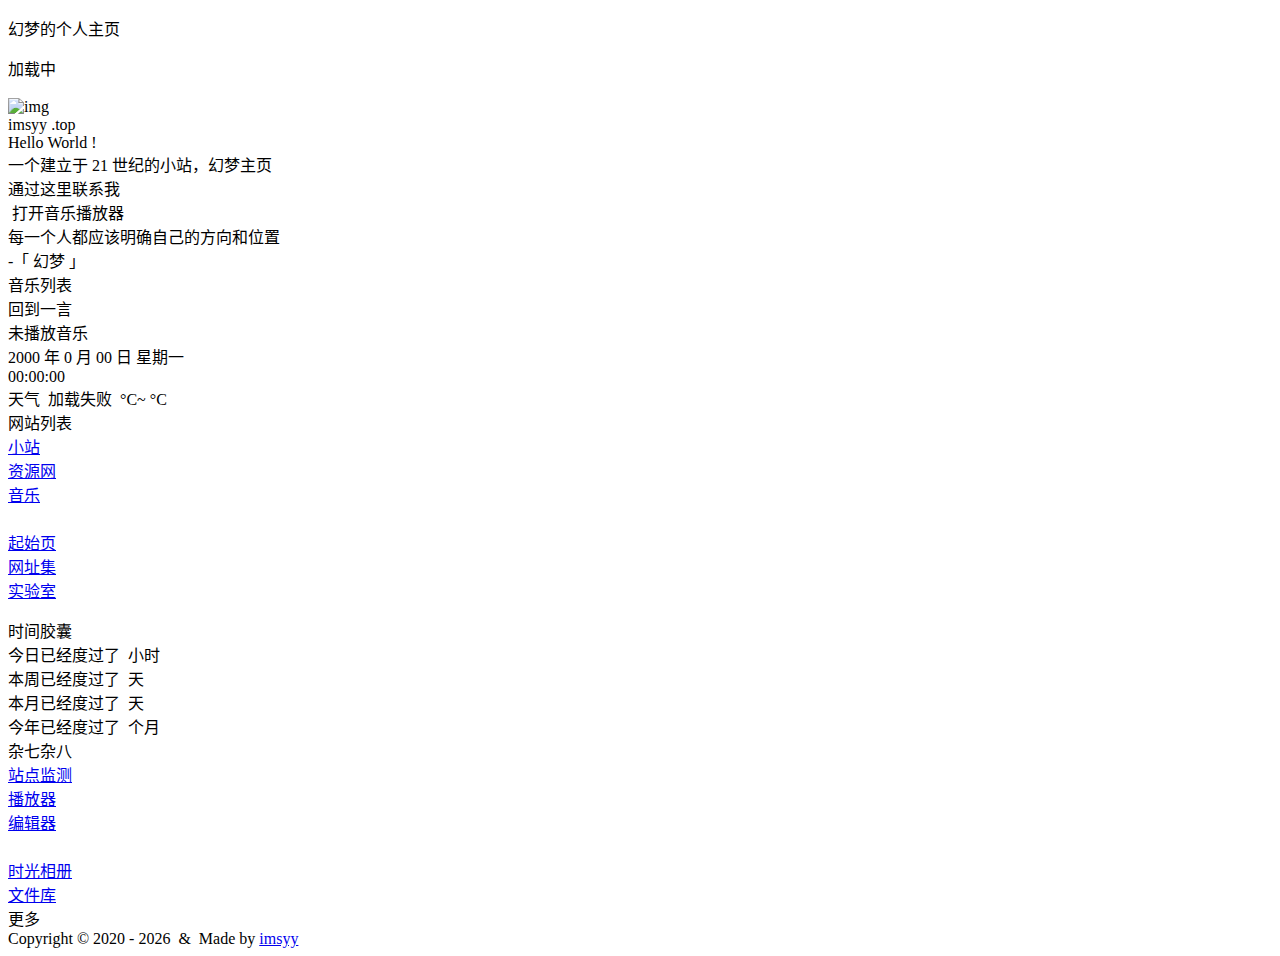
==== index.html @ 4c85755c "Add files via upload" ====
<!DOCTYPE html>
<html lang="zh-CN">

<head>
    <!-- 基础信息 -->
    <meta charset="utf-8">
    <meta http-equiv="Access-Control-Allow-Origin" content="*">
    <meta name="renderer" content="webkit" />
    <meta http-equiv="X-UA-Compatible" content="IE=edge,chrome=1" />
    <meta name="force-rendering" content="webkit" />
    <meta name="viewport" content="width=device-width, initial-scale=1">
    <meta name="description" content="幻梦的个人主页">
    <meta name="keywords" content="幻梦,个人主页">
    <meta name="author" content="幻梦">
    <title>个人主页</title>
    <!-- jQuery -->
    <script src="https://lf9-cdn-tos.bytecdntp.com/cdn/expire-1-M/jquery/3.5.1/jquery.min.js"></script>
    <!-- 引入样式 -->
    <link rel="stylesheet" type="text/css"
        href="https://lf9-cdn-tos.bytecdntp.com/cdn/expire-1-M/bootstrap/5.1.0/css/bootstrap.min.css">
    <link rel="stylesheet" type="text/css" href="./css/style.css">
    <link rel="stylesheet" type="text/css" href="./css/mobile.css">
    <link rel="stylesheet" type="text/css" href="./css/font.css">
    <link rel="stylesheet" type="text/css" href="./css/loading.css">
    <link rel="stylesheet" type="text/css" href="./css/animation.css">
    <link rel="stylesheet" type="text/css" href="./css/cursor.css">
    <link rel="icon" href="./favicon.ico">
    <link rel="apple-touch-icon" href="./img/icon/apple-touch-icon.png">
    <!-- Izitoast -->
    <link rel="stylesheet" href="https://lf3-cdn-tos.bytecdntp.com/cdn/expire-1-M/izitoast/1.4.0/css/iziToast.min.css">
    <script type="text/javascript"
        src="https://lf26-cdn-tos.bytecdntp.com/cdn/expire-1-M/izitoast/1.4.0/js/iziToast.min.js">
    </script>
    <!-- Aplayer -->
    <link rel="stylesheet" href="https://lf9-cdn-tos.bytecdntp.com/cdn/expire-1-M/aplayer/1.10.1/APlayer.min.css"
        crossorigin="anonymous" referrerpolicy="no-referrer" />
    <script src="https://lf3-cdn-tos.bytecdntp.com/cdn/expire-1-M/aplayer/1.10.1/APlayer.min.js" crossorigin="anonymous"
        referrerpolicy="no-referrer"></script>
    <!-- IE Out -->
    <script>
        if ( /*@cc_on!@*/ false || (!!window.MSInputMethodContext && !!document.documentMode)) window.location.href =
            "/upgrade-your-browser/index.html?referrer=" + encodeURIComponent(window.location.href);
    </script>
    <!-- 统计 -->

</head>

<body>
    <!--加载动画-->
    <div id="loading-box">
        <div class="loading-left-bg"></div>
        <div class="loading-right-bg"></div>
        <div class="spinner-box">
            <div class="loader">
                <div class="inner one"></div>
                <div class="inner two"></div>
                <div class="inner three"></div>
            </div>
            <div class="loading-word">
                <p class="loading-title">幻梦的个人主页</p>
                <span id="loading-text">加载中</span>
            </div>
        </div>
    </div>
    <section id="section" class="section">
        <!-- 背景图片 -->
        <div class="bg-all">
            <img id="bg" onerror="this.classList.add('error');"></img>
            <div class="cover"></div>
        </div>
        <!--主体内容-->
        <main id="main" class="main">
            <div class="container" id="container">
                <div class="row" id="row">
                    <div class="col left">
                        <!--基本信息-->
                        <div class="main-left">
                            <!--Logo-->
                            <div class="main-img">
                                <img src="./img/icon/logo.png" alt="img">
                                <div class="img-title">
                                    <span class="img-title">imsyy</span>
                                    <span class="img-text">.top</span>
                                </div>
                            </div>
                            <!--介绍信息-->
                            <div class="message cards" id="switchmore">
                                <div class="des" id="des"><i class="iconfont icon-yinhao-copy-copy"></i>
                                    <div class="des-title"><span id="change">Hello&nbsp;World&nbsp;!</span><br /><span
                                            id="change1">一个建立于 21 世纪的小站，幻梦主页</span></div>
                                    <i class="iconfont icon-yinhao-copy"></i>
                                </div>
                            </div>
                            <!--社交链接-->
                            <div class="social" id="social">
                                <a href="#" class="link" id="github" target="_blank">
                                    <i class="iconfont icon-github"></i>
                                </a>
                                <a href="https://www.menghuany.cn/" class="link"
                                    id="qq" target="_blank">
                                    <i class="iconfont icon-QQ"></i>
                                </a>
                                <a href="mailto:1234567@qq.com" class="link" id="email">
                                    <i class="iconfont icon-youxiang"></i>
                                </a>
                                <a href="https://www.menghuany.cn/" class="link" id="telegram" target="_blank">
                                    <i class="iconfont icon-telegram"></i>
                                </a>
                                <a href="https://www.menghuany.cn/" class="link" id="twitter" target="_blank">
                                    <i class="iconfont icon-twitter"></i>
                                </a>
                                <a id="link-text">通过这里联系我</a>
                            </div>
                        </div>
                    </div>
                    <!--第二屏 Logo-->
                    <div class="logo cards" style="display: none" id="changemore">
                        <a class="logo-text">112zyw.cn</a>
                    </div>
                    <div class="col right">
                        <div class="main-right">
                            <!--功能区-->
                            <div class="row rightone" id="rightone">
                                <div class="col hitokotos">
                                    <!--一言-->
                                    <div class="hitokoto cards" id="hitokoto">
                                        <!--切换音乐-->
                                        <div class="open-music fixed-top" id="open-music">
                                            <i class="iconfont icon-music"></i>
                                            <span>&nbsp;打开音乐播放器</span>
                                        </div>
                                        <!--切换音乐结束-->
                                        <div class="hitokoto-all">
                                            <div class="hitokoto-text"><span id="hitokoto_text">每一个人都应该明确自己的方向和位置</span>
                                            </div>
                                            <div class="hitokoto-from">-「&nbsp;<span id="from_text">幻梦</span>&nbsp;」
                                            </div>
                                        </div>
                                    </div>
                                    <!--音乐-->
                                    <div class="music cards" id="music">
                                        <div class="music-all">
                                            <div class="music-button">
                                                <div id="music-open">音乐列表</div>
                                                <div id="music-close">回到一言</div>
                                            </div>
                                            <div class="music-control">
                                                <i class="iconfont icon-next-one-copy" id="last"></i>
                                                <div id="play">
                                                    <i class="iconfont icon-play"></i>
                                                </div>
                                                <i class="iconfont icon-next-one" id="next"></i>
                                            </div>
                                            <div class="music-menu">
                                                <div class="music-text">
                                                    <span id="music-name">未播放音乐</span>
                                                </div>
                                                <div class="music-volume" style="display: none;">
                                                    <div id="volume-ico">
                                                        <i class="iconfont icon-volume-1"></i>
                                                    </div>
                                                    <input type="range" min="0" max="1" step="0.01" id="volume"
                                                        oninput="changevolume()">
                                                </div>
                                            </div>
                                        </div>
                                    </div>
                                </div>
                                <div class="col times">
                                    <!--时间-->
                                    <div class="time cards">
                                        <div class="timeshow" id="time">
                                            2000&nbsp;年&nbsp;0&nbsp;月&nbsp;00&nbsp;日&nbsp;<span
                                                class="weekday">星期一</span><br><span class="time-text">00:00:00</span>
                                        </div>
                                        <div class="weather">
                                            <span id="city_text">天气</span>&nbsp;
                                            <span id="wea_text">加载失败</span>&nbsp;
                                            <span id="tem_night"></span>°C~
                                            <span id="tem_day"></span>°C
                                            <!-- <span id="win_text"></span>
                                            <span id="win_speed"></span> -->
                                        </div>
                                    </div>
                                </div>
                            </div>
                            <!--分隔线-->
                            <div class="line">
                                <i class="iconfont icon-link"></i>
                                <span class="line-text">网站列表</span>
                            </div>
                            <!--网站链接-->
                            <div class="link">
                                <!--第一组-->
                                <div class="row">
                                    <div class="col">
                                        <a href="https://www.menghuany.cn/" target="_blank">
                                            <div class="link-card cards">
                                                <i class="iconfont icon-blog-solid"></i>
                                                <span class="link-name">小站</span>
                                            </div>
                                        </a>
                                    </div>
                                    <div class="col 2">
                                        <a href="https://www.menghuany.cn/" target="_blank">
                                            <div class="link-card cards">
                                                <i class="iconfont icon-cloud"></i>
                                                <span class="link-name">资源网</span>
                                            </div>
                                        </a>
                                    </div>
                                    <div class="col">
                                        <a href="https://www.menghuany.cn/" target="_blank">
                                            <div class="link-card cards">
                                                <i class="iconfont icon-music-list"></i>
                                                <span class="link-name">音乐</span>
                                            </div>
                                        </a>
                                    </div>
                                </div>
                                <!--第二组-->
                                <div class="row" style="margin-top: 1.5rem;">
                                    <div class="col">
                                        <a href="#" target="_blank">
                                            <div class="link-card cards">
                                                <i class="iconfont icon-a-daohangzhiyindingwei-05"></i>
                                                <span class="link-name">起始页</span>
                                            </div>
                                        </a>
                                    </div>
                                    <div class="col 2">
                                        <a href="#" target="_blank">
                                            <div class="link-card cards">
                                                <i class="iconfont icon-z_shangpinheji"></i>
                                                <span class="link-name">网址集</span>
                                            </div>
                                        </a>
                                    </div>
                                    <div class="col">
                                        <a href="#" target="_blank">
                                            <div class="link-card cards">
                                                <i class="iconfont icon-lab"></i>
                                                <span class="link-name">实验室</span>
                                            </div>
                                        </a>
                                    </div>
                                </div>
                            </div>
                        </div>
                    </div>
                </div>
                <!--展开菜单按钮-->
                <div class="menu" id="switchmenu">
                    <a class="munu-button cards" id="menu"><i class="iconfont icon-bars"></i></a>
                </div>
                <!--更多内容-->
                <div class="more" id="more">
                    <!--关闭按钮-->
                    <div class="close fixed-top" id="close">
                        <i class="iconfont icon-close"></i>
                    </div>
                    <div class="line" style="margin-top: 1rem;">
                        <i class="iconfont icon-right-copy"></i>
                        <span class="line-text">时间胶囊</span>
                        <i class="iconfont icon-right"></i>
                    </div>
                    <div class="date" id="date">
                        <div class="item" id="dayProgress">
                            <div class="date-text" style="margin-top: 0rem;">今日已经度过了&nbsp;<span></span>&nbsp;小时</div>
                            <div class="progress">
                                <div class="progress-bar"></div>
                            </div>
                        </div>
                        <div class="item" id="weekProgress">
                            <div class="date-text">本周已经度过了&nbsp;<span></span>&nbsp;天</div>
                            <div class="progress">
                                <div class="progress-bar"></div>
                            </div>
                        </div>
                        <div class="item" id="monthProgress">
                            <div class="date-text">本月已经度过了&nbsp;<span></span>&nbsp;天</div>
                            <div class="progress">
                                <div class="progress-bar"></div>
                            </div>
                        </div>
                        <div class="item" id="yearProgress">
                            <div class="date-text">今年已经度过了&nbsp;<span></span>&nbsp;个月</div>
                            <div class="progress">
                                <div class="progress-bar"></div>
                            </div>
                        </div>
                    </div>
                    <div class="line">
                        <i class="iconfont icon-right-copy"></i>
                        <span class="line-text">杂七杂八</span>
                        <i class="iconfont icon-right"></i>
                    </div>
                    <!--网站链接-->
                    <div class="row">
                        <div class="col">
                            <a href="https://www.menghuany.cn//" target="_blank">
                                <div class="link-card cards">
                                    <span class="link-name">站点监测</span>
                                </div>
                            </a>
                        </div>
                        <div class="col 2">
                            <a href="https://www.menghuany.cn//" target="_blank">
                                <div class="link-card cards">
                                    <span class="link-name">播放器</span>
                                </div>
                            </a>
                        </div>
                        <div class="col">
                            <a href="https://www.menghuany.cn//" target="_blank">
                                <div class="link-card cards">
                                    <span class="link-name">编辑器</span>
                                </div>
                            </a>
                        </div>
                    </div>
                    <div class="row" style="margin-top: 1.5rem;">
                        <div class="col">
                            <a href="https://www.menghuany.cn//" target="_blank">
                                <div class="link-card cards">
                                    <span class="link-name">时光相册</span>
                                </div>
                            </a>
                        </div>
                        <div class="col 2">
                            <a href="https://www.menghuany.cn//" target="_blank">
                                <div class="link-card cards">
                                    <span class="link-name">文件库</span>
                                </div>
                            </a>
                        </div>
                        <div class="col">
                            <a id="openmore">
                                <div class="link-card cards">
                                    <span class="link-name">更多</span>
                                </div>
                            </a>
                        </div>
                    </div>
                </div>
                <!--更多页面-->
                <div class="box" id="box" style="display: none">
                    <div class="box-wrapper">
                        <!--关闭按钮-->
                        <div class="closebox fixed-top" id="closemore">
                            <i class="iconfont icon-close"></i>
                        </div>
                        <!--左侧内容-->
                        <div class="box-left">
                            <div class="img-title">
                                <span class="img-title">imsyy</span>
                                <span class="img-text">.top</span><br />
                                <span class="img-text">&nbsp;&nbsp;v&nbsp;2.2</span>
                                <a href="https://www.menghuany.cn//" target="_blank"><i
                                        class="iconfont icon-github1"></i></a>
                            </div>
                            <!--更多内容-->
                            <div class="accordion" id="accordion">
                                <div class="accordion-item">
                                    <h2 class="accordion-header" id="headingOne">
                                        <button class="accordion-button" type="button" data-bs-toggle="collapse"
                                            data-bs-target="#collapseOne" aria-expanded="true"
                                            aria-controls="collapseOne">
                                            壁纸设置
                                        </button>
                                    </h2>
                                    <div id="collapseOne" class="accordion-collapse collapse show"
                                        aria-labelledby="headingOne" data-bs-parent="#accordion">
                                        <div class="accordion-body">
                                            <div class="set">
                                                <div class="wallpaper" id="wallpaper">
                                                    <div class="form-radio">
                                                        <input type="radio" class="set-wallpaper" style="display: none;"
                                                            id="radio1" value="1" name="wallpaper-type">
                                                        <label for="radio1">默认壁纸</label>
                                                    </div>
                                                    <div class="form-radio">
                                                        <input type="radio" class="set-wallpaper" style="display: none;"
                                                            id="radio2" value="2" name="wallpaper-type">
                                                        <label for="radio2">每日一图</label>
                                                    </div>
                                                    <div class="form-radio">
                                                        <input type="radio" class="set-wallpaper" style="display: none;"
                                                            id="radio3" value="3" name="wallpaper-type">
                                                        <label for="radio3">随机风景</label>
                                                    </div>
                                                    <div class="form-radio">
                                                        <input type="radio" class="set-wallpaper" style="display: none;"
                                                            id="radio4" value="4" name="wallpaper-type">
                                                        <label for="radio4">随机动漫</label>
                                                    </div>
                                                </div>
                                            </div>
                                        </div>
                                    </div>
                                </div>
                                <!--更新日志-->
                                <div class="accordion-item">
                                    <h2 class="accordion-header" id="headingTwo">
                                        <button class="accordion-button collapsed" type="button"
                                            data-bs-toggle="collapse" data-bs-target="#collapseTwo"
                                            aria-expanded="false" aria-controls="collapseTwo">
                                            更新日志
                                        </button>
                                    </h2>
                                    <div id="collapseTwo" class="accordion-collapse collapse"
                                        aria-labelledby="headingTwo" data-bs-parent="#accordion">
                                        <div class="accordion-body">
                                            <div class="upnote">
                                                <span class="uptext"><i
                                                        class="iconfont icon-plus"></i>&nbsp;壁纸个性化设置</span>
                                                <span class="uptext"><i
                                                        class="iconfont icon-plus"></i>&nbsp;音乐播放器支持音量控制</span>
                                                <span class="uptext"><i class="iconfont icon-wrench-fill"></i>&nbsp;修复
                                                    CDN 加载缓慢</span>
                                                <span class="uptext"><i
                                                        class="iconfont icon-wrench-fill"></i>&nbsp;时光胶囊显示错误</span>
                                                <span class="uptext"><i
                                                        class="iconfont icon-wrench-fill"></i>&nbsp;移动端动画及细节</span>
                                                <span class="uptext"><i
                                                        class="iconfont icon-wrench-fill"></i>&nbsp;优化部分动画及细节</span>
                                                <span class="uptext"><i class="iconfont icon-undo"></i>&nbsp;<a
                                                        href="./old/" style="color:#efefef">点击此处返回旧版站点</a></span>
                                            </div>
                                        </div>
                                    </div>
                                </div>
                            </div>
                        </div>
                        <!--Aplayer-->
                        <div class="box-right">
                            <div id="aplayer"></div>
                        </div>
                    </div>
                </div>
            </div>
        </main>
        <!-- 版权信息 -->
        <footer id="footer" class="fixed-bottom footer">
            <div class="power">Copyright&nbsp;&copy;&nbsp;2020
                <script>
                    document.write(' - ' + (new Date()).getFullYear())
                </script>&nbsp;<a href="https://www.menghuany.cn/"></a>&nbsp;&amp;&nbsp;
                <!-- 以下信息请不要修改哦 -->
<!-- 以下信息请勿修改，温馨提示：请尊重作者原创，保留必要版权() -->
                Made&nbsp;by&nbsp;<a href="https://www.menghuany.cn/" target="_blank">imsyy</a>
            </div>
            <!-- 歌词显示 -->
            <div id="lrc"></div>
        </footer>
    </section>
    <!-- noscript -->
    <noscript>
        <div class="noscript fixed-top">请开启 JavaScript</div>
    </noscript>
    <!-- JS -->
    <script type="text/javascript" src="./js/main.js"></script>
    <script type="text/javascript" src="./js/time.js"></script>
    <script type="text/javascript" src="./js/js.cookie.js"></script>
    <script type="text/javascript" src="./js/set.js"></script>
    <script type="text/javascript" src="./js/cursor.js"></script>
    <script type="text/javascript"
        src="https://lf9-cdn-tos.bytecdntp.com/cdn/expire-1-M/bootstrap/5.1.0/js/bootstrap.min.js">
    </script>
</body>

</html>
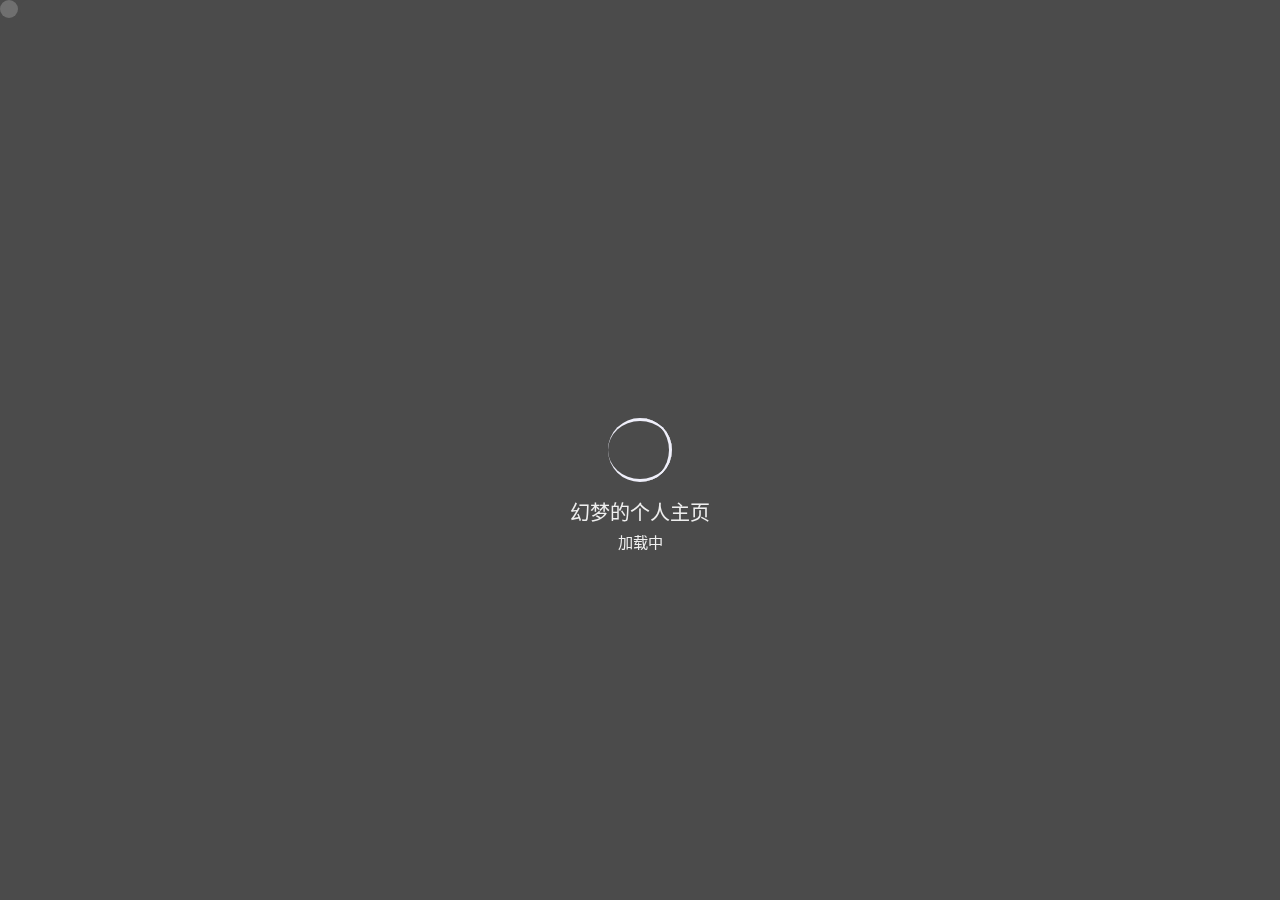
==== commit fd52840a: "Update index.html" ====
--- a/index.html
+++ b/index.html
@@ -93,7 +93,7 @@
                             </div>
                             <!--社交链接-->
                             <div class="social" id="social">
-                                <a href="#" class="link" id="github" target="_blank">
+                                <a href="https://github.com/pack-name" class="link" id="github" target="_blank">
                                     <i class="iconfont icon-github"></i>
                                 </a>
                                 <a href="https://www.menghuany.cn/" class="link"
@@ -115,7 +115,7 @@
                     </div>
                     <!--第二屏 Logo-->
                     <div class="logo cards" style="display: none" id="changemore">
-                        <a class="logo-text">112zyw.cn</a>
+                        <a class="logo-text">#</a>
                     </div>
                     <div class="col right">
                         <div class="main-right">
@@ -469,4 +469,4 @@
     </script>
 </body>
 
-</html>+</html>
--- a/css/style.css
+++ b/css/style.css
@@ -0,0 +1,950 @@
+@charset "utf-8";
+
+/*全局样式*/
+html,
+body {
+    width: 100%;
+    height: 100%;
+    margin: 0;
+    padding: 0;
+    background-color: #333;
+}
+
+*,
+a,
+p {
+    text-decoration: none;
+    transition: 0.3s;
+    color: #efefef;
+    user-select: none;
+    font-family: 'MiSans', sans-serif;
+}
+
+a:hover {
+    color: white;
+}
+
+.cards {
+    transition: 0.5s;
+}
+
+.cards:hover {
+    transform: scale(1.01);
+    transition: 0.5s;
+}
+
+.cards:active {
+    transform: scale(0.95);
+    transition: 0.5s;
+}
+
+.noscript {
+    z-index: 999999;
+    font-size: 0.95rem;
+    text-align: center;
+    margin: 14px 0px;
+}
+
+/*背景*/
+.bg-all {
+    z-index: 0;
+    position: absolute;
+    top: calc(0px + 0px);
+    left: 0;
+    width: 100%;
+    height: calc(100% - 0px);
+    transition: .25s;
+}
+
+#bg {
+    transform: scale(1.10);
+    filter: blur(10px);
+    position: fixed;
+    left: 0;
+    top: 0;
+    width: 100%;
+    height: 100%;
+    object-fit: cover;
+    transition: opacity 1s, transform .25s, filter .25s;
+    backface-visibility: hidden;
+}
+
+img.error {
+    display: none;
+}
+
+.cover {
+    opacity: 0;
+    position: fixed;
+    left: 0;
+    top: 0;
+    width: 100%;
+    height: 100%;
+    background-image: radial-gradient(rgba(0, 0, 0, 0) 0, rgba(0, 0, 0, .5) 100%), radial-gradient(rgba(0, 0, 0, 0) 33%, rgba(0, 0, 0, .3) 166%);
+    transition: .25s;
+}
+
+/*页面样式*/
+section {
+    display: block;
+    position: fixed;
+    width: 100%;
+    height: 100%;
+    min-height: 600px;
+    transform: scale(1.10);
+    transition: ease 1.25s;
+    opacity: 0;
+    filter: blur(10px);
+}
+
+main {
+    width: 100%;
+    height: 100%;
+    background: rgb(0 0 0 / 20%);
+    display: flex;
+    /*align-items: center;*/
+}
+
+.container {
+    width: 100%;
+    display: flex;
+    justify-content: space-around;
+}
+
+.row {
+    align-items: center;
+    justify-content: center;
+    width: 100%;
+    --bs-gutter-x: 0 !important;
+}
+
+.col.\32 {
+    margin: 0 1.5rem;
+}
+
+.main-left {
+    /*transform: translateY(240px);*/
+    transform: translateY(40px);
+}
+
+.row.rightone {
+    display: flex;
+    align-items: center;
+}
+
+/*头像*/
+.main-img {
+    display: flex;
+    align-items: center;
+}
+
+.main-img img {
+    border-radius: 50%;
+    width: 120px;
+}
+
+.main-img img:hover {
+    transform: rotate(360deg);
+}
+
+.img-title {
+    width: 100%;
+    margin-left: 12px;
+    transform: translateY(-8%);
+}
+
+span.img-title {
+    font-size: 5rem;
+    font-family: 'Pacifico-Regular' !important;
+}
+
+span.img-text {
+    font-size: 2rem;
+    font-family: 'Pacifico-Regular' !important;
+}
+
+/*简介*/
+.message {
+    background: rgb(0 0 0 / 25%);
+    backdrop-filter: blur(10px);
+    /*margin: 0.5rem;*/
+    padding: 1rem;
+    border-radius: 6px;
+    margin-top: 3.5rem;
+    max-width: 460px;
+    cursor: pointer;
+}
+
+.des {
+    display: flex;
+    justify-content: space-between;
+}
+
+.des-title {
+    margin: 1rem 1rem;
+    line-height: 2rem;
+    /*font-size: 1.10rem;*/
+}
+
+span#change {
+    font-family: 'Pacifico-Regular' !important;
+}
+
+i.iconfont.icon-yinhao-copy {
+    align-self: flex-end;
+}
+
+/*社交链接*/
+.social {
+    margin-top: 1rem;
+    display: flex;
+    align-items: center;
+    max-width: 460px;
+}
+
+.link i {
+    font-size: 1.75rem;
+    margin: 0px 10px;
+}
+
+/*
+.social .link i:hover {
+    font-size: 2.5rem;
+}
+*/
+#link-text {
+    display: none;
+    flex: 1;
+    text-align: right;
+    margin-right: 1rem;
+}
+
+/*一言*/
+.col.hitokotos {
+    margin-right: 0.75rem;
+}
+
+.hitokoto {
+    width: 100%;
+    background: rgb(0 0 0 / 25%);
+    backdrop-filter: blur(10px);
+    padding: 20px;
+    border-radius: 6px;
+    height: 165px;
+    display: flex;
+    justify-content: center;
+    flex-direction: column;
+}
+
+.hitokoto-all {
+    margin-top: 10px;
+    display: flex;
+    flex-direction: column;
+}
+
+.hitokoto-text {
+    font-size: 1.10rem;
+}
+
+#hitokoto_text {
+    word-break: break-all;
+    text-overflow: ellipsis;
+    overflow: hidden;
+    display: -webkit-box;
+    -webkit-line-clamp: 2;
+    -webkit-box-orient: vertical;
+}
+
+.hitokoto-from {
+    margin-top: 10px;
+    font-weight: bold;
+    align-self: flex-end;
+    font-size: 1.10rem;
+}
+
+.open-music {
+    display: none;
+    justify-content: center;
+    background: rgb(0 0 0 / 15%);
+    padding: 4px 0px;
+    font-size: 0.95rem;
+    animation: fade;
+    -webkit-animation: fade 0.5s;
+    -moz-animation: fade 0.5s;
+    -o-animation: fade 0.5s;
+    -ms-animation: fade 0.5s;
+}
+
+.open-music:hover {
+    background: rgb(0 0 0 / 30%);
+}
+
+/*音乐播放器卡片*/
+#music {
+    display: none;
+}
+
+.music {
+    width: 100%;
+    background: rgb(0 0 0 / 25%);
+    backdrop-filter: blur(10px);
+    padding: 20px;
+    border-radius: 6px;
+    height: 165px;
+    display: flex;
+    justify-content: center;
+    flex-direction: column;
+    animation: fade;
+    -webkit-animation: fade 0.3s;
+    -moz-animation: fade 0.3s;
+    -o-animation: fade 0.3s;
+    -ms-animation: fade 0.3s;
+}
+
+.music-all {
+    display: flex;
+    flex-direction: column;
+    align-items: center;
+    justify-content: space-around;
+    height: 100%;
+}
+
+.music-button {
+    display: flex;
+    align-items: center;
+    margin-bottom: 6px;
+}
+
+.music-control {
+    display: flex;
+    flex-direction: row;
+    align-items: center;
+    justify-content: space-evenly;
+    width: 100%;
+}
+
+.music-menu {
+    height: 26px;
+    display: flex;
+    align-items: center;
+}
+
+i.iconfont.icon-play,
+i.iconfont.icon-pause {
+    font-size: 2.25rem;
+    padding: 6px;
+    border-radius: 6px;
+}
+
+i.iconfont.icon-play:hover,
+i.iconfont.icon-pause:hover {
+    background: rgb(255 255 255 / 20%);
+    padding: 6px;
+    border-radius: 6px;
+}
+
+i#last,
+i#next {
+    font-size: 2.0rem;
+}
+
+.music-text {
+    margin-top: 6px;
+    font-size: 1.10rem;
+    text-overflow: ellipsis;
+    max-width: 220px;
+    overflow-x: hidden;
+    white-space: nowrap;
+    animation: fade;
+    -webkit-animation: fade 0.5s;
+    -moz-animation: fade 0.5s;
+    -o-animation: fade 0.5s;
+    -ms-animation: fade 0.5s;
+}
+
+#music-open,
+#music-close {
+    background: rgb(255 255 255 / 15%);
+    padding: 2px 8px;
+    border-radius: 6px;
+    margin: 0px 6px;
+    text-overflow: ellipsis;
+    overflow-x: hidden;
+    white-space: nowrap;
+}
+
+#music-open:hover,
+#music-close:hover {
+    background: rgb(255 255 255 / 30%);
+}
+
+.music-volume {
+    margin-top: 6px;
+    display: flex;
+    align-items: center;
+    flex-direction: row;
+    animation: fade;
+    -webkit-animation: fade 0.5s;
+    -moz-animation: fade 0.5s;
+    -o-animation: fade 0.5s;
+    -ms-animation: fade 0.5s;
+}
+
+#volume-ico {
+    padding-top: 1px;
+    margin-right: 6px;
+}
+
+.music-volume i {
+    font-size: 1.75rem;
+}
+
+input[type=range] {
+    -webkit-appearance: none;
+    width: 100%;
+    border-radius: 10px;
+    height: 8px;
+    background: rgb(255 255 255 / 15%);
+}
+
+input[type=range]::-webkit-slider-thumb,
+input[type=range]::-moz-range-thumb {
+    -webkit-appearance: none;
+}
+
+input[type=range]::-webkit-slider-runnable-track,
+input[type=range]::-moz-range-track {
+    height: 15px;
+    border-radius: 10px;
+}
+
+input[type=range]:focus {
+    outline: none;
+}
+
+input[type=range]::-webkit-slider-thumb {
+    -webkit-appearance: none;
+    height: 15px;
+    width: 15px;
+    background: #ffffff;
+    border-radius: 50%;
+}
+
+/*时间卡片*/
+.col.times {
+    margin-left: 0.75rem;
+}
+
+.time {
+    width: 100%;
+    background: rgb(0 0 0 / 25%);
+    backdrop-filter: blur(10px);
+    padding: 20px;
+    border-radius: 6px;
+    text-align: center;
+    display: flex;
+    flex-direction: column;
+    height: 165px;
+    font-size: 1.10rem;
+}
+
+span.time-text {
+    font-size: 3.25rem;
+    letter-spacing: 2px;
+    font-family: 'UnidreamLED' !important;
+}
+
+/*分割线*/
+.line {
+    margin: 1rem 0.25rem;
+    margin-top: 2rem;
+    font-size: 1.10rem;
+    display: flex;
+    align-items: center;
+}
+
+span.line-text {
+    font-size: 1.2rem;
+    margin: 0px 6px;
+}
+
+i.iconfont.icon-link {
+    font-size: 1.2rem;
+}
+
+/*链接卡片*/
+.link-card {
+    height: 100px;
+    width: 100%;
+    border-radius: 6px;
+    background: rgb(0 0 0 / 25%);
+    backdrop-filter: blur(10px);
+    display: flex;
+    align-items: center;
+    flex-direction: row;
+    justify-content: center;
+}
+
+.link-card i {
+    margin-left: 0px;
+    font-size: 2.2rem;
+}
+
+.link-card:hover {
+    background: rgb(0 0 0 / 40%);
+    transition: 0.5s;
+}
+
+span.link-name {
+    font-size: 1.1rem;
+}
+
+.link-card:hover span.link-name {
+    font-size: 1.15rem;
+}
+
+i.iconfont.icon-a-daohangzhiyindingwei-05,
+i.iconfont.icon-z_shangpinheji {
+    font-size: 2rem;
+}
+
+/*更多页面*/
+.more {
+    display: none !important;
+    width: 46%;
+    z-index: 999;
+    position: fixed;
+    height: 82%;
+    right: 4%;
+    background: rgb(0 0 0 / 25%);
+    backdrop-filter: blur(10px);
+    top: 7%;
+    border-radius: 6px;
+    padding: 30px;
+}
+
+.mores .more {
+    display: flex !important;
+    justify-content: space-evenly;
+    flex-direction: column;
+    align-items: center;
+    animation: fade;
+    -webkit-animation: fade 0.3s;
+    -moz-animation: fade 0.3s;
+    -o-animation: fade 0.3s;
+    -ms-animation: fade 0.3s;
+}
+
+.mores .col.right {
+    display: none;
+}
+
+/*关闭按钮*/
+
+.close {
+    display: none;
+    left: auto;
+    top: 4px;
+    right: 8px;
+    font-size: 1.45rem;
+}
+
+.close:hover {
+    transform: scale(1.2);
+}
+
+/*时间胶囊*/
+.progress {
+    width: 100%;
+    height: 20px;
+    align-items: center;
+    background: rgb(0 0 0 / 0%) !important;
+    backdrop-filter: blur(5px);
+}
+
+.progress-bar {
+    font-family: 'UnidreamLED' !important;
+    background-color: #efefef !important;
+    color: rgb(86 77 89) !important;
+    font-size: 0.95rem;
+    height: 20px;
+}
+
+.date {
+    width: 100%;
+}
+
+.date-text {
+    margin: 1rem 0rem 0.5rem 0rem;
+}
+
+/*其他链接*/
+
+.mores .link-card {
+    height: 48px !important;
+}
+
+/*更多页面*/
+.box-left {
+    flex: 0 44%;
+    min-width: 400px;
+}
+
+.box {
+    position: fixed;
+    left: 0;
+    right: 0;
+    top: 0;
+    bottom: 0;
+    z-index: 1996;
+    background-color: rgba(0, 0, 0, .5);
+    backdrop-filter: blur(20px);
+    animation: fade 0.3s;
+}
+
+.box-wrapper {
+    position: absolute;
+    top: 50%;
+    left: 50%;
+    -webkit-transform: translate(-50%, -50%);
+    transform: translate(-50%, -50%);
+    z-index: 1997;
+    width: 80%;
+    height: 80%;
+    background: rgb(255 255 255 / 40%);
+    border-radius: 6px;
+    -webkit-animation: fade .3s;
+    animation: fade .3s;
+    padding: 40px;
+    display: flex;
+    flex-direction: row;
+    justify-content: space-between;
+}
+
+#accordion {
+    min-width: 360px;
+    margin-right: 40px;
+    margin-top: 20px;
+    margin-left: 14px;
+    border-radius: 8px;
+    box-shadow: 0 2px 2px 0 rgb(0 0 0 / 7%), 0 1px 5px 0 rgb(0 0 0 / 10%);
+}
+
+.accordion-item {
+    background-color: transparent !important;
+    border: none !important;
+}
+
+.accordion-item:first-of-type .accordion-button {
+    border-radius: 8px;
+}
+
+.accordion-button {
+    color: white !important;
+    background-color: transparent;
+    transition: 0.3s;
+
+}
+
+.accordion-button:focus {
+    border-color: #ffffff26 !important;
+    outline: none !important;
+    box-shadow: none !important;
+    border-radius: 8px;
+    transition: 0.3s;
+}
+
+.accordion-button:not(.collapsed) {
+    background-color: #ffffff26;
+    border-bottom-left-radius: 0px !important;
+    border-bottom-right-radius: 0px !important;
+    font-weight: bold;
+    transition: 0.3s;
+}
+
+.accordion-button::after {
+    border-radius: 8px;
+    background-image: none !important;
+}
+
+.accordion-body {
+    padding: 1rem 0rem !important;
+    background-color: #ffffff10;
+}
+
+.closebox {
+    left: auto;
+    top: 10px;
+    right: 16px;
+}
+
+.closebox:hover {
+    transform: scale(1.2);
+}
+
+i.iconfont.icon-close,
+i.iconfont.icon-github1 {
+    font-size: 1.45rem;
+}
+
+/*个性设置*/
+.set {
+    display: flex;
+    flex-direction: column;
+    padding: 0rem 1.5rem;
+}
+
+.btn-group,
+.btn-group-vertical {
+    margin-top: 10px;
+}
+
+.btn-outline-primary {
+    color: #eeeeee !important;
+    border-color: #ffffff26 !important;
+}
+
+.btn-outline-primary:hover {
+    background-color: #ffffff26 !important;
+    border-color: #eeeeee !important;
+}
+
+.btn-check:focus+.btn, .btn:focus {
+    box-shadow: none !important;
+}
+
+.btn-check:active+.btn-outline-primary,
+.btn-check:checked+.btn-outline-primary,
+.btn-outline-primary.active,
+.btn-outline-primary.dropdown-toggle.show,
+.btn-outline-primary:active {
+    background-color: #ffffff26 !important;
+    border-color: #eeeeee !important;
+}
+
+#wallpaper {
+    display: flex;
+    align-items: center;
+    justify-content: flex-start;
+    flex-wrap: wrap;
+}
+
+.form-radio {
+    flex: 1 1 0%;
+    width: 31.3%;
+    min-width: 31.3%;
+    max-width: 31.3%;
+    text-align: center;
+    margin: 1%;
+}
+
+input[type="radio"]+label {
+    padding: 6px 10px;
+    background: #ffffff26;
+    border-radius: 8px;
+    transition: 0.3s;
+    border: 2px solid transparent;
+    width: 100%;
+}
+
+input[type="radio"]:checked+label {
+    background: #ffffff06;
+    border: 2px solid #eeeeee;
+}
+
+/*更新日志*/
+.upnote {
+    display: flex;
+    flex-direction: column;
+    padding: 0rem 1.5rem;
+    height: 156px;
+    overflow-y: auto;
+}
+
+.uptext {
+    line-height: 32px;
+}
+
+/*Aplayer*/
+.box-right {
+    flex: 0 54%;
+    display: flex;
+    flex-direction: row;
+    justify-content: center;
+    align-items: center;
+}
+
+.aplayer {
+    background: transparent !important;
+    width: 100%;
+    border-radius: 6px !important;
+    margin-right: 18px;
+}
+
+.aplayer.aplayer-withlrc .aplayer-pic {
+    display: none;
+}
+
+.aplayer.aplayer-withlrc .aplayer-info {
+    margin-left: 0px !important;
+}
+
+.aplayer.aplayer-withlrc .aplayer-info {
+    background-color: #ffffff26;
+    border-radius: 6px;
+}
+
+/*歌曲名称*/
+.aplayer .aplayer-info .aplayer-music .aplayer-title {
+    font-size: 16px !important;
+}
+
+/*音乐列表*/
+.aplayer.aplayer-withlist .aplayer-list {
+    margin-top: 6px;
+}
+
+.aplayer .aplayer-list ol li.aplayer-list-light {
+    background: #ffffff26 !important;
+    border-radius: 6px !important;
+}
+
+.aplayer .aplayer-list ol li:hover {
+    background: #ffffff26 !important;
+    border-radius: 6px !important;
+}
+
+.aplayer .aplayer-list ol li {
+    border-top: 1px solid transparent !important;
+}
+
+.aplayer.aplayer-withlist .aplayer-info {
+    border-bottom: 1px solid transparent !important;
+}
+
+.aplayer-list-cur {
+    background-color: #eeeeee !important;
+}
+
+/*控制面板 - Bug*/
+.aplayer .aplayer-info .aplayer-controller {
+    display: none !important;
+}
+
+/*歌词间距*/
+.aplayer .aplayer-lrc {
+    margin: 4px 0 0px !important;
+    height: 34px !important;
+}
+
+.aplayer .aplayer-lrc {
+    text-align: left !important;
+    margin-left: 5px !important;
+}
+
+/*歌词大小*/
+.aplayer .aplayer-lrc p.aplayer-lrc-current {
+    font-size: 14.5px !important;
+}
+
+/*全局字体颜色*/
+.aplayer .aplayer-info .aplayer-music .aplayer-title,
+.aplayer .aplayer-info .aplayer-music .aplayer-author,
+.aplayer .aplayer-lrc p,
+span.aplayer-list-title,
+span.aplayer-list-author,
+span.aplayer-list-index {
+    color: white !important;
+}
+
+/*全局背景*/
+.aplayer .aplayer-lrc:after,
+.aplayer .aplayer-lrc:before {
+    background: transparent !important;
+}
+
+/*Aplayer结束*/
+
+/*移动端页面切换按钮*/
+i.iconfont.icon-bars,
+i.iconfont.icon-times {
+    font-size: 1.25rem;
+}
+
+/*页脚样式*/
+footer {
+    text-align: center;
+    height: 46px;
+    backdrop-filter: blur(10px);
+    background: rgb(0 0 0 / 25%);
+}
+
+.power {
+    line-height: 46px;
+    color: #eeeeee;
+    animation: fade;
+    -webkit-animation: fade 0.75s;
+    -moz-animation: fade 0.75s;
+    -o-animation: fade 0.75s;
+    -ms-animation: fade 0.75s;
+}
+
+/*播放音乐时底栏歌词*/
+#lrc {
+    display: none;
+    line-height: 46px;
+    color: #eeeeee;
+    animation: fade;
+    -webkit-animation: fade 0.75s;
+    -moz-animation: fade 0.75s;
+    -o-animation: fade 0.75s;
+    -ms-animation: fade 0.75s;
+}
+
+/*弹窗样式*/
+.iziToast {
+    backdrop-filter: blur(10px) !important;
+}
+
+.iziToast>.iziToast-body .iziToast-title {
+    font-size: 16px !important;
+}
+
+.iziToast-body .iziToast-message {
+    line-height: 18px !important;
+}
+
+.iziToast>.iziToast-body .iziToast-message {
+    margin: 6px 0px 4px 0px !important;
+}
+
+.iziToast:after {
+    box-shadow: none !important;
+}
+
+.iziToast>.iziToast-body .iziToast-texts {
+    margin: 6px 6px !important;
+    display: flex !important;
+    align-items: center;
+}
+
+.iziToast-message {
+    word-break: break-all !important;
+}
+
+.iziToast>.iziToast-close {
+    background: url(https://cdn.jsdelivr.net/gh/imsyy/file/pic/close.png) no-repeat 50% 50% !important;
+    background-size: 8px !important;
+}
+
+/*滚动条样式*/
+::-webkit-scrollbar {
+    width: 6px;
+    height: 6px;
+    background-color: transparent;
+}
+
+::-webkit-scrollbar-thumb {
+    border-radius: 10px;
+    background-color: #eeeeee;
+}--- a/css/mobile.css
+++ b/css/mobile.css
@@ -0,0 +1,371 @@
+@charset "utf-8";
+
+/*小于1400px时*/
+@media (max-width: 1400px) {}
+
+/*小于1200px时*/
+@media (max-width: 1200px) {
+
+    /*总布局*/
+    .container,
+    .container-lg,
+    .container-md,
+    .container-sm {
+        max-width: 1000px !important;
+    }
+
+    .weekday {
+        display: none;
+    }
+
+    /*音乐播放器*/
+    .music-text {
+        max-width: 170px !important;
+    }
+}
+
+/*小于992px时*/
+@media (max-width: 992px) {
+
+    /*总布局*/
+    .container,
+    .container-lg,
+    .container-md,
+    .container-sm {
+        max-width: 900px !important;
+    }
+
+    .col.left {
+        margin-right: 0.75rem;
+    }
+
+    .col.right {
+        margin-left: 0.75rem;
+    }
+
+    /*一言*/
+    .col.hitokotos {
+        display: none;
+    }
+
+    /*时间卡片*/
+    .col.times {
+        margin-left: 0rem;
+    }
+
+    /*日期显示*/
+    .weekday {
+        display: inline;
+    }
+
+    /*标题文字*/
+    .main-img img {
+        width: 110px;
+    }
+
+    span.img-title {
+        font-size: 4.75rem;
+    }
+
+    span.img-text {
+        font-size: 1.75rem;
+    }
+
+    /*链接卡片文字*/
+    span.link-name {
+        display: none !important;
+    }
+
+    .link-card i {
+        margin-left: 10px !important;
+        margin-right: 10px !important;
+    }
+}
+
+/*小于840px时*/
+@media (max-width: 840px) {
+
+
+    /*社交链接*/
+    .social {
+        max-width: 100%;
+        justify-content: center;
+    }
+
+    #link-text {
+        display: none !important;
+    }
+
+    .link i {
+        margin: 0px 20px;
+    }
+}
+
+/*小于789px时*/
+@media (max-width: 789px) {
+
+    /*标题文字*/
+    span.img-text {
+        display: none;
+    }
+}
+
+/*小于768px时*/
+@media (max-width: 768px) {
+
+    /*标题文字*/
+    .main-img img {
+        width: 100px;
+    }
+
+    span.img-title {
+        font-size: 4.5rem;
+    }
+}
+
+/*小于720px时*/
+@media (max-width: 720px) {
+
+    /*左侧栏高度*/
+    .main-left {
+        transform: translateY(20px);
+    }
+
+    /*左侧栏边距*/
+    .col.left {
+        margin-right: 0rem;
+    }
+
+    /*右侧栏隐藏*/
+    .col.right {
+        display: none;
+    }
+
+    /*右侧栏边距*/
+    .col.right {
+        margin-left: 0rem;
+    }
+
+    /*标题文字*/
+    span.img-text {
+        display: inline;
+    }
+
+    /*简介*/
+    .message {
+        max-width: 100%;
+        pointer-events: none;
+    }
+
+    /*
+    .des {
+        justify-content: space-between;
+    }
+    */
+
+    /*链接卡片*/
+    .link-card {
+        height: 80px !important;
+        align-items: center !important;
+        flex-direction: column !important;
+        justify-content: center !important;
+    }
+
+    .link-card i {
+        font-size: 1.75rem;
+    }
+
+    span.link-name {
+        display: block !important;
+        font-size: 0.85rem;
+    }
+
+    span.line-text,
+    i.iconfont.icon-link {
+        font-size: 1.05rem;
+    }
+
+    /*菜单栏按钮*/
+    .menu {
+        display: flex;
+        justify-content: center;
+        position: fixed;
+        top: 84%;
+    }
+
+    .munu-button {
+        padding: 5px 20px;
+        background: rgb(0 0 0 / 20%);
+        backdrop-filter: blur(10px);
+        border-radius: 6px;
+        font-size: 1.25rem;
+        transition: 0.5s;
+        width: 60px;
+        display: flex;
+        justify-content: center;
+        align-items: center;
+        height: 40px;
+    }
+
+    /*页脚文字*/
+    footer {
+        font-size: 0.85rem;
+    }
+
+    /*一言*/
+    .col.hitokotos {
+        margin-right: 0rem;
+    }
+
+    .hitokoto-text,
+    .hitokoto-from {
+        font-size: 1.05rem;
+    }
+
+    /*音乐播放器*/
+    .music-text {
+        max-width: 100% !important;
+    }
+
+    #music-name {
+        font-size: 1.05rem;
+    }
+
+    #music-open {
+        display: none;
+    }
+
+    /*隐藏鼠标样式*/
+    #cursor {
+        background: transparent !important;
+    }
+
+}
+
+/*小于390px时*/
+@media (max-width: 390px) {
+    .main-img img {
+        display: none;
+    }
+}
+
+/* 大于568px时 */
+@media (min-width: 568px) {
+    .iziToast {
+        border-radius: 30px !important;
+    }
+}
+
+
+/* 大于720px时 */
+@media (min-width: 720px) {
+    .menu {
+        display: none !important;
+    }
+}
+
+/* 大于992px时 */
+@media (min-width: 992px) {
+
+    /*时钟显示*/
+    span#win_text,
+    span#win_speed {
+        display: none;
+    }
+}
+
+/* 大于1400px时 */
+@media (min-width: 1400px) {
+
+    /*时钟显示*/
+    span#win_text,
+    span#win_speed {
+        display: inline !important;
+    }
+}
+
+
+/*
+菜单按钮
+*/
+.menus .col.left {
+    display: none;
+}
+
+.menus .col.right {
+    display: block !important;
+    transition: 0.5s;
+    padding: 0rem 0.75rem;
+}
+
+/*功能区调整*/
+.menus .col.hitokotos {
+    display: block;
+}
+
+.menus .col.times {
+    display: none;
+}
+
+/*边界布局*/
+.menus .row {
+    --bs-gutter-x: 0rem;
+}
+
+.menus .col.\32 {
+    margin: 0 0.75rem;
+}
+
+.menus .logo {
+    display: inline !important;
+    text-align: center;
+    position: fixed;
+    top: 8%;
+    font-size: 1.75rem;
+}
+
+/*第二屏logo*/
+.logo-text {
+    font-family: 'Pacifico-Regular' !important;
+}
+
+/*切换动画*/
+/*
+.hitokoto,
+.time,
+.link-card,
+.message {
+    animation: fade-in;
+    -webkit-animation: fade-in 0.5s;
+    -moz-animation: fade-in 0.5s;
+    -o-animation: fade-in 0.5s;
+    -ms-animation: fade-in 0.5s;
+}
+*/
+.logo,
+.line,
+.main-img,
+.social,
+.close,
+.hitokoto,
+.time,
+.link-card,
+.message,
+#link-text {
+    animation: fade 0.5;
+    -webkit-animation: fade 0.5s;
+    -moz-animation: fade 0.5s;
+    -o-animation: fade 0.5s;
+    -ms-animation: fade 0.5s;
+}
+
+/*
+移动端功能区切换
+*/
+.mobile .col.hitokotos {
+    display: none;
+}
+
+.mobile .col.times {
+    display: block;
+}--- a/css/font.css
+++ b/css/font.css
@@ -0,0 +1,178 @@
+@font-face {
+    font-family: "Pacifico-Regular";
+    src: url('../font/Pacifico-Regular.ttf') format('truetype');
+}
+
+@font-face {
+    font-family: "UnidreamLED";
+    src: url('../font/UnidreamLED.ttf') format('truetype');
+}
+
+@font-face {
+    font-family: "MiSans";
+    src: url('../font/MiSans-Regular.woff') format('woff');
+}
+
+@font-face {
+    font-family: "iconfont";
+    /* Project id 2831425 */
+    src: url('../font/iconfont.woff2') format('woff2'),
+        url('../font/iconfont.woff') format('woff'),
+        url('../font/iconfont.ttf') format('truetype');
+}
+
+.iconfont {
+    font-family: "iconfont" !important;
+    font-size: 16px;
+    font-style: normal;
+    -webkit-font-smoothing: antialiased;
+    -moz-osx-font-smoothing: grayscale;
+}
+
+.icon-z_shangpinheji:before {
+    content: "\e683";
+}
+
+.icon-a-daohangzhiyindingwei-05:before {
+    content: "\e970";
+}
+
+.icon-volume-x:before {
+    content: "\e67a";
+}
+
+.icon-volume-1:before {
+    content: "\e67b";
+}
+
+.icon-volume:before {
+    content: "\e67c";
+}
+
+.icon-volume-2:before {
+    content: "\e67d";
+}
+
+.icon-music:before {
+    content: "\e986";
+}
+
+.icon-next-one:before {
+    content: "\e609";
+}
+
+.icon-next-one-copy:before {
+    content: "\ebd5";
+}
+
+.icon-pause:before {
+    content: "\e733";
+}
+
+.icon-play:before {
+    content: "\e65c";
+}
+
+.icon-undo:before {
+    content: "\e875";
+}
+
+.icon-wrench-fill:before {
+    content: "\e86e";
+}
+
+.icon-plus:before {
+    content: "\e653";
+}
+
+.icon-right:before {
+    content: "\e613";
+}
+
+.icon-right-copy:before {
+    content: "\ebd4";
+}
+
+.icon-times:before {
+    content: "\e857";
+}
+
+.icon-bars:before {
+    content: "\e61f";
+}
+
+.icon-link:before {
+    content: "\e603";
+}
+
+.icon-close:before {
+    content: "\e656";
+}
+
+.icon-photo:before {
+    content: "\ebd3";
+}
+
+.icon-navigation1:before {
+    content: "\e637";
+}
+
+.icon-cloud:before {
+    content: "\e624";
+}
+
+.icon-lab:before {
+    content: "\e88d";
+}
+
+.icon-blog-solid:before {
+    content: "\e631";
+}
+
+.icon-comment-alt-lines:before {
+    content: "\e679";
+}
+
+.icon-music-list:before {
+    content: "\e699";
+}
+
+.icon-youxiang:before {
+    content: "\e605";
+}
+
+.icon-github:before {
+    content: "\e691";
+}
+
+.icon-telegram1:before {
+    content: "\e731";
+}
+
+.icon-QQ:before {
+    content: "\e882";
+}
+
+.icon-twitter:before {
+    content: "\e883";
+}
+
+.icon-github1:before {
+    content: "\e799";
+}
+
+.icon-weixin:before {
+    content: "\e600";
+}
+
+.icon-telegram:before {
+    content: "\e8db";
+}
+
+.icon-yinhao-copy:before {
+    content: "\e608";
+}
+
+.icon-yinhao-copy-copy:before {
+    content: "\e62e";
+}--- a/css/loading.css
+++ b/css/loading.css
@@ -0,0 +1,125 @@
+#loading-box .loading-left-bg,
+#loading-box .loading-right-bg {
+    position: fixed;
+    z-index: 999998;
+    width: 50%;
+    height: 100%;
+    background-color: rgb(81 81 81 / 80%);
+    transition: all 0.7s cubic-bezier(0.42, 0, 0, 1.01);
+    backdrop-filter: blur(10px);
+}
+
+#loading-box .loading-right-bg {
+    right: 0;
+}
+
+#loading-box>.spinner-box {
+    position: fixed;
+    z-index: 999999;
+    display: flex;
+    justify-content: center;
+    align-items: center;
+    width: 100%;
+    height: 100vh;
+}
+
+#loading-box .spinner-box .loading-word {
+    position: absolute;
+    color: #ffffff;
+    font-size: 0.95rem;
+    transform: translateY(64px);
+    text-align: center;
+}
+
+p.loading-title {
+    font-size: 1.25rem;
+    margin: 20px 10px 4px 10px;
+}
+
+#loading-box .spinner-box .configure-core {
+    width: 100%;
+    height: 100%;
+    background-color: #37474f;
+}
+
+div.loaded div.loading-left-bg {
+    transform: translate(-100%, 0);
+}
+
+div.loaded div.loading-right-bg {
+    transform: translate(100%, 0);
+}
+
+div.loaded div.spinner-box {
+    display: none !important;
+}
+
+.loader {
+    position: absolute;
+    top: calc(50% - 32px);
+    left: calc(50% - 32px);
+    width: 64px;
+    height: 64px;
+    border-radius: 50%;
+    perspective: 800px;
+    transition: all 0.7s cubic-bezier(0.42, 0, 0, 1.01);
+}
+
+.inner {
+    position: absolute;
+    box-sizing: border-box;
+    width: 100%;
+    height: 100%;
+    border-radius: 50%;
+}
+
+.inner.one {
+    left: 0%;
+    top: 0%;
+    animation: rotate-one 1s linear infinite;
+    border-bottom: 3px solid #EFEFFA;
+}
+
+.inner.two {
+    right: 0%;
+    top: 0%;
+    animation: rotate-two 1s linear infinite;
+    border-right: 3px solid #EFEFFA;
+}
+
+.inner.three {
+    right: 0%;
+    bottom: 0%;
+    animation: rotate-three 1s linear infinite;
+    border-top: 3px solid #EFEFFA;
+}
+
+@keyframes rotate-one {
+    0% {
+        transform: rotateX(35deg) rotateY(-45deg) rotateZ(0deg);
+    }
+
+    100% {
+        transform: rotateX(35deg) rotateY(-45deg) rotateZ(360deg);
+    }
+}
+
+@keyframes rotate-two {
+    0% {
+        transform: rotateX(50deg) rotateY(10deg) rotateZ(0deg);
+    }
+
+    100% {
+        transform: rotateX(50deg) rotateY(10deg) rotateZ(360deg);
+    }
+}
+
+@keyframes rotate-three {
+    0% {
+        transform: rotateX(35deg) rotateY(55deg) rotateZ(0deg);
+    }
+
+    100% {
+        transform: rotateX(35deg) rotateY(55deg) rotateZ(360deg);
+    }
+}--- a/css/animation.css
+++ b/css/animation.css
@@ -0,0 +1,89 @@
+/*模糊渐入动画*/
+@keyframes fade-in {
+    0% {
+        opacity: 0;
+        backdrop-filter: blur(0px);
+    }
+
+    100% {
+        opacity: 1;
+        backdrop-filter: blur(10px);
+    }
+}
+
+@-webkit-keyframes fade-in {
+    0% {
+        opacity: 0;
+        backdrop-filter: blur(0px);
+    }
+
+    100% {
+        opacity: 1;
+        backdrop-filter: blur(10px);
+    }
+}
+
+@-moz-keyframes fade-in {
+    0% {
+        opacity: 0;
+        backdrop-filter: blur(0px);
+    }
+
+    100% {
+        opacity: 1;
+        backdrop-filter: blur(10px);
+    }
+}
+
+@-o-keyframes fade-in {
+    0% {
+        opacity: 0;
+        backdrop-filter: blur(0px);
+    }
+
+    100% {
+        opacity: 1;
+        backdrop-filter: blur(10px);
+    }
+}
+
+/*渐入动画*/
+@keyframes fade {
+    0% {
+        opacity: 0;
+    }
+
+    100% {
+        opacity: 1;
+    }
+}
+
+@-webkit-keyframes fade {
+    0% {
+        opacity: 0;
+    }
+
+    100% {
+        opacity: 1;
+    }
+}
+
+@-moz-keyframes fade {
+    0% {
+        opacity: 0;
+    }
+
+    100% {
+        opacity: 1;
+    }
+}
+
+@-o-keyframes fade {
+    0% {
+        opacity: 0;
+    }
+
+    100% {
+        opacity: 1;
+    }
+}--- a/css/cursor.css
+++ b/css/cursor.css
@@ -0,0 +1,30 @@
+#cursor {
+    position: fixed;
+    width: 18px;
+    height: 18px;
+    background: #ffffffcc;
+    border-radius: 50%;
+    opacity: 0.25;
+    z-index: 99999999;
+    pointer-events: none;
+    transition: 0.2s ease-in-out;
+    transition-property: background, opacity, transform;
+}
+
+#cursor.hidden {
+    opacity: 0;
+}
+
+#cursor.hover {
+    opacity: 0.1;
+    transform: scale(2.5);
+}
+
+#cursor.active {
+    opacity: 0.5;
+    transform: scale(0.5);
+}
+
+* {
+    cursor: url("data:image/svg+xml,<svg xmlns='http://www.w3.org/2000/svg' viewBox='0 0 8 8' width='10px' height='10px'><circle cx='4' cy='4' r='4' fill='white' /></svg>") 4 4, auto !important;
+}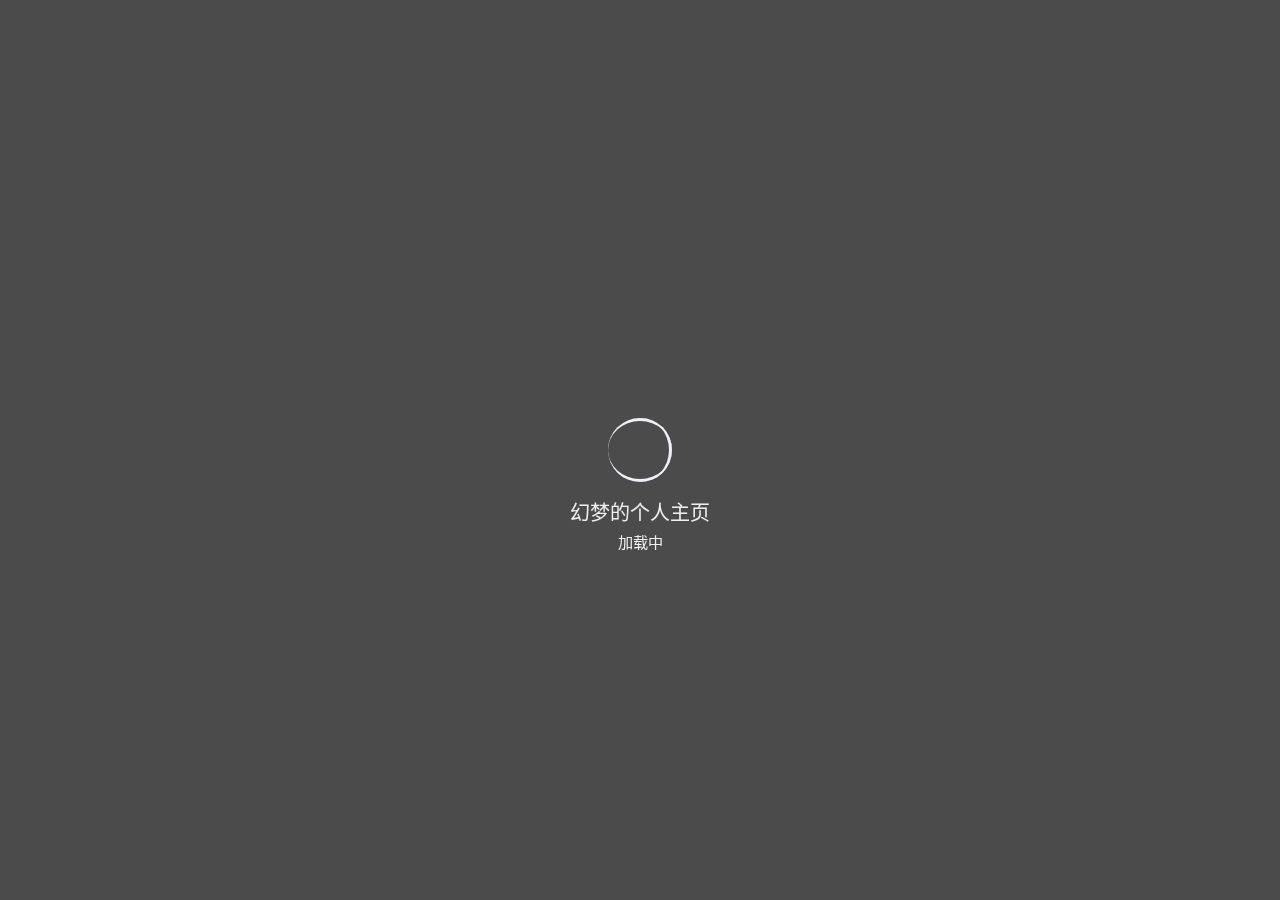
==== commit 2867cea8: "Add files via upload" ====
--- a/index.html
+++ b/index.html
@@ -93,7 +93,7 @@
                             </div>
                             <!--社交链接-->
                             <div class="social" id="social">
-                                <a href="https://github.com/pack-name" class="link" id="github" target="_blank">
+                                <a href="#" class="link" id="github" target="_blank">
                                     <i class="iconfont icon-github"></i>
                                 </a>
                                 <a href="https://www.menghuany.cn/" class="link"
@@ -115,7 +115,7 @@
                     </div>
                     <!--第二屏 Logo-->
                     <div class="logo cards" style="display: none" id="changemore">
-                        <a class="logo-text">#</a>
+                        <a class="logo-text">112zyw.cn</a>
                     </div>
                     <div class="col right">
                         <div class="main-right">
@@ -469,4 +469,4 @@
     </script>
 </body>
 
-</html>
+</html>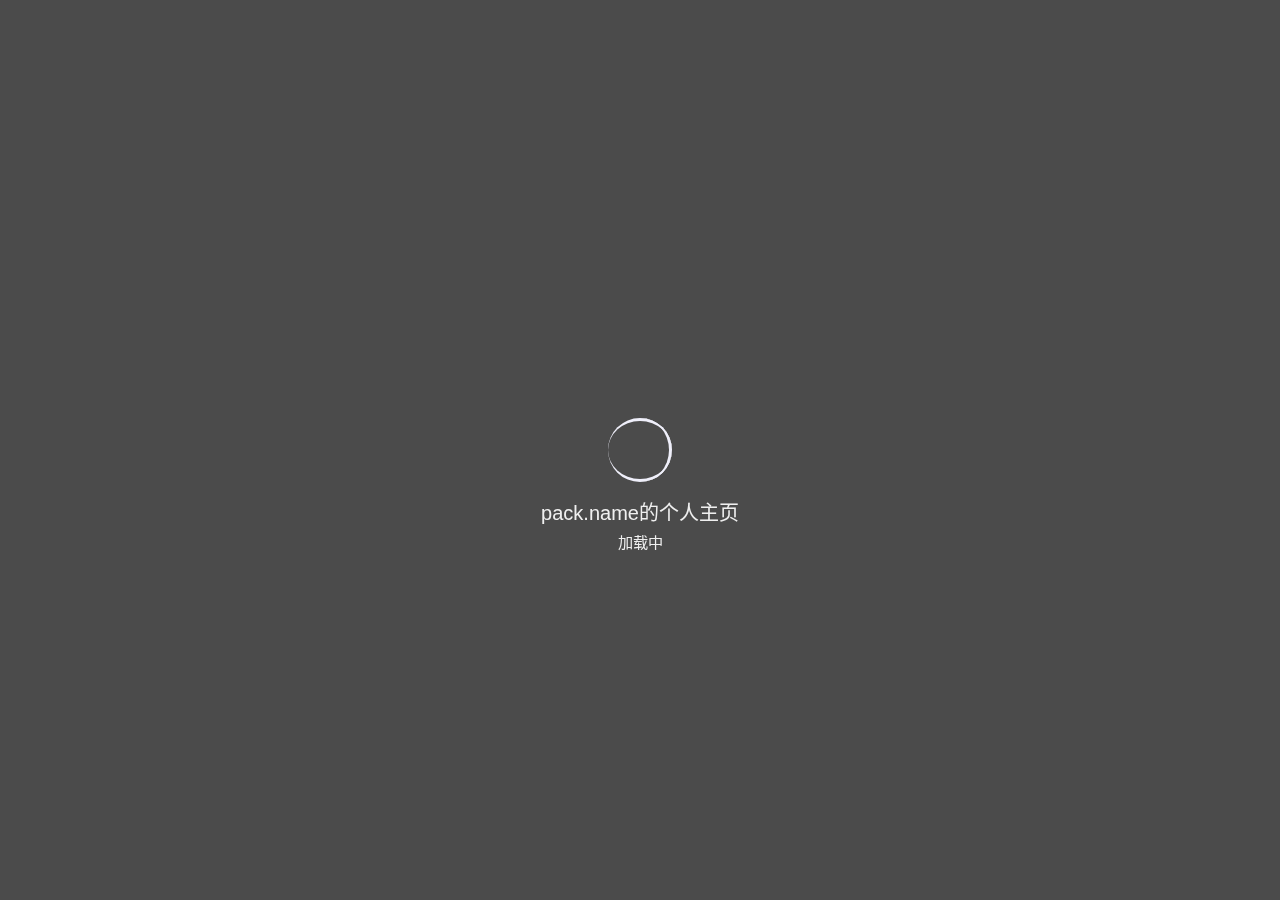
==== commit 93e6be12: "Update index.html" ====
--- a/index.html
+++ b/index.html
@@ -9,9 +9,9 @@
     <meta http-equiv="X-UA-Compatible" content="IE=edge,chrome=1" />
     <meta name="force-rendering" content="webkit" />
     <meta name="viewport" content="width=device-width, initial-scale=1">
-    <meta name="description" content="幻梦的个人主页">
-    <meta name="keywords" content="幻梦,个人主页">
-    <meta name="author" content="幻梦">
+    <meta name="description" content="pack.name的个人主页">
+    <meta name="keywords" content="pack.name,个人主页">
+    <meta name="author" content="pack.name">
     <title>个人主页</title>
     <!-- jQuery -->
     <script src="https://lf9-cdn-tos.bytecdntp.com/cdn/expire-1-M/jquery/3.5.1/jquery.min.js"></script>
@@ -57,7 +57,7 @@
                 <div class="inner three"></div>
             </div>
             <div class="loading-word">
-                <p class="loading-title">幻梦的个人主页</p>
+                <p class="loading-title">pack.name的个人主页</p>
                 <span id="loading-text">加载中</span>
             </div>
         </div>
@@ -87,7 +87,7 @@
                             <div class="message cards" id="switchmore">
                                 <div class="des" id="des"><i class="iconfont icon-yinhao-copy-copy"></i>
                                     <div class="des-title"><span id="change">Hello&nbsp;World&nbsp;!</span><br /><span
-                                            id="change1">一个建立于 21 世纪的小站，幻梦主页</span></div>
+                                            id="change1">一个建立于 21 世纪的小站，pack.name主页</span></div>
                                     <i class="iconfont icon-yinhao-copy"></i>
                                 </div>
                             </div>
@@ -96,17 +96,17 @@
                                 <a href="#" class="link" id="github" target="_blank">
                                     <i class="iconfont icon-github"></i>
                                 </a>
-                                <a href="https://www.menghuany.cn/" class="link"
+                                <a href="#" class="link"
                                     id="qq" target="_blank">
                                     <i class="iconfont icon-QQ"></i>
                                 </a>
-                                <a href="mailto:1234567@qq.com" class="link" id="email">
+                                <a href="mailto:pack.name@163.com" class="link" id="email">
                                     <i class="iconfont icon-youxiang"></i>
                                 </a>
-                                <a href="https://www.menghuany.cn/" class="link" id="telegram" target="_blank">
+                                <a href="#" class="link" id="telegram" target="_blank">
                                     <i class="iconfont icon-telegram"></i>
                                 </a>
-                                <a href="https://www.menghuany.cn/" class="link" id="twitter" target="_blank">
+                                <a href="#" class="link" id="twitter" target="_blank">
                                     <i class="iconfont icon-twitter"></i>
                                 </a>
                                 <a id="link-text">通过这里联系我</a>
@@ -133,7 +133,7 @@
                                         <div class="hitokoto-all">
                                             <div class="hitokoto-text"><span id="hitokoto_text">每一个人都应该明确自己的方向和位置</span>
                                             </div>
-                                            <div class="hitokoto-from">-「&nbsp;<span id="from_text">幻梦</span>&nbsp;」
+                                            <div class="hitokoto-from">-「&nbsp;<span id="from_text"></span>&nbsp;」
                                             </div>
                                         </div>
                                     </div>
@@ -194,7 +194,7 @@
                                 <!--第一组-->
                                 <div class="row">
                                     <div class="col">
-                                        <a href="https://www.menghuany.cn/" target="_blank">
+                                        <a href="#" target="_blank">
                                             <div class="link-card cards">
                                                 <i class="iconfont icon-blog-solid"></i>
                                                 <span class="link-name">小站</span>
@@ -202,7 +202,7 @@
                                         </a>
                                     </div>
                                     <div class="col 2">
-                                        <a href="https://www.menghuany.cn/" target="_blank">
+                                        <a href="#" target="_blank">
                                             <div class="link-card cards">
                                                 <i class="iconfont icon-cloud"></i>
                                                 <span class="link-name">资源网</span>
@@ -210,7 +210,7 @@
                                         </a>
                                     </div>
                                     <div class="col">
-                                        <a href="https://www.menghuany.cn/" target="_blank">
+                                        <a href="#" target="_blank">
                                             <div class="link-card cards">
                                                 <i class="iconfont icon-music-list"></i>
                                                 <span class="link-name">音乐</span>
@@ -298,21 +298,21 @@
                     <!--网站链接-->
                     <div class="row">
                         <div class="col">
-                            <a href="https://www.menghuany.cn//" target="_blank">
+                            <a href="#/" target="_blank">
                                 <div class="link-card cards">
                                     <span class="link-name">站点监测</span>
                                 </div>
                             </a>
                         </div>
                         <div class="col 2">
-                            <a href="https://www.menghuany.cn//" target="_blank">
+                            <a href="#/" target="_blank">
                                 <div class="link-card cards">
                                     <span class="link-name">播放器</span>
                                 </div>
                             </a>
                         </div>
                         <div class="col">
-                            <a href="https://www.menghuany.cn//" target="_blank">
+                            <a href="#/" target="_blank">
                                 <div class="link-card cards">
                                     <span class="link-name">编辑器</span>
                                 </div>
@@ -321,14 +321,14 @@
                     </div>
                     <div class="row" style="margin-top: 1.5rem;">
                         <div class="col">
-                            <a href="https://www.menghuany.cn//" target="_blank">
+                            <a href="#/" target="_blank">
                                 <div class="link-card cards">
                                     <span class="link-name">时光相册</span>
                                 </div>
                             </a>
                         </div>
                         <div class="col 2">
-                            <a href="https://www.menghuany.cn//" target="_blank">
+                            <a href="#/" target="_blank">
                                 <div class="link-card cards">
                                     <span class="link-name">文件库</span>
                                 </div>
@@ -356,7 +356,7 @@
                                 <span class="img-title">imsyy</span>
                                 <span class="img-text">.top</span><br />
                                 <span class="img-text">&nbsp;&nbsp;v&nbsp;2.2</span>
-                                <a href="https://www.menghuany.cn//" target="_blank"><i
+                                <a href="#/" target="_blank"><i
                                         class="iconfont icon-github1"></i></a>
                             </div>
                             <!--更多内容-->
@@ -442,13 +442,13 @@
         </main>
         <!-- 版权信息 -->
         <footer id="footer" class="fixed-bottom footer">
-            <div class="power">Copyright&nbsp;&copy;&nbsp;2020
+            <div class="power">Copyright&nbsp;&copy;&nbsp;2023
                 <script>
                     document.write(' - ' + (new Date()).getFullYear())
-                </script>&nbsp;<a href="https://www.menghuany.cn/"></a>&nbsp;&amp;&nbsp;
+                </script>&nbsp;<a href="#"></a>&nbsp;&amp;&nbsp;
                 <!-- 以下信息请不要修改哦 -->
 <!-- 以下信息请勿修改，温馨提示：请尊重作者原创，保留必要版权() -->
-                Made&nbsp;by&nbsp;<a href="https://www.menghuany.cn/" target="_blank">imsyy</a>
+                Made&nbsp;by&nbsp;<a href="#" target="_blank">imsyy</a>
             </div>
             <!-- 歌词显示 -->
             <div id="lrc"></div>
@@ -469,4 +469,4 @@
     </script>
 </body>
 
-</html>+    </html>
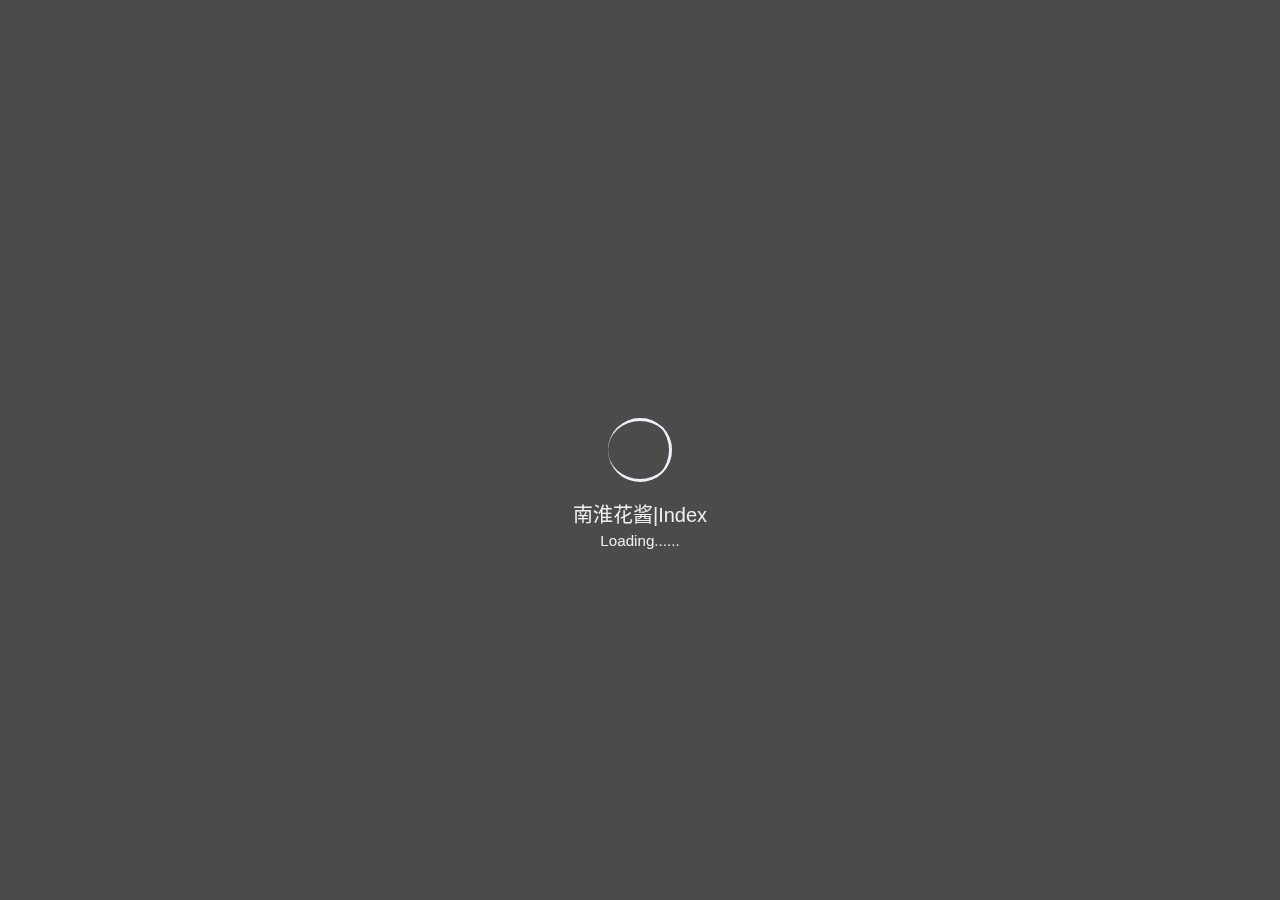
==== commit 1f477447: "Add files via upload" ====
--- a/index.html
+++ b/index.html
@@ -1,472 +1,585 @@
-<!DOCTYPE html>
-<html lang="zh-CN">
-
-<head>
-    <!-- 基础信息 -->
-    <meta charset="utf-8">
-    <meta http-equiv="Access-Control-Allow-Origin" content="*">
-    <meta name="renderer" content="webkit" />
-    <meta http-equiv="X-UA-Compatible" content="IE=edge,chrome=1" />
-    <meta name="force-rendering" content="webkit" />
-    <meta name="viewport" content="width=device-width, initial-scale=1">
-    <meta name="description" content="pack.name的个人主页">
-    <meta name="keywords" content="pack.name,个人主页">
-    <meta name="author" content="pack.name">
-    <title>个人主页</title>
-    <!-- jQuery -->
-    <script src="https://lf9-cdn-tos.bytecdntp.com/cdn/expire-1-M/jquery/3.5.1/jquery.min.js"></script>
-    <!-- 引入样式 -->
-    <link rel="stylesheet" type="text/css"
-        href="https://lf9-cdn-tos.bytecdntp.com/cdn/expire-1-M/bootstrap/5.1.0/css/bootstrap.min.css">
-    <link rel="stylesheet" type="text/css" href="./css/style.css">
-    <link rel="stylesheet" type="text/css" href="./css/mobile.css">
-    <link rel="stylesheet" type="text/css" href="./css/font.css">
-    <link rel="stylesheet" type="text/css" href="./css/loading.css">
-    <link rel="stylesheet" type="text/css" href="./css/animation.css">
-    <link rel="stylesheet" type="text/css" href="./css/cursor.css">
-    <link rel="icon" href="./favicon.ico">
-    <link rel="apple-touch-icon" href="./img/icon/apple-touch-icon.png">
-    <!-- Izitoast -->
-    <link rel="stylesheet" href="https://lf3-cdn-tos.bytecdntp.com/cdn/expire-1-M/izitoast/1.4.0/css/iziToast.min.css">
-    <script type="text/javascript"
-        src="https://lf26-cdn-tos.bytecdntp.com/cdn/expire-1-M/izitoast/1.4.0/js/iziToast.min.js">
-    </script>
-    <!-- Aplayer -->
-    <link rel="stylesheet" href="https://lf9-cdn-tos.bytecdntp.com/cdn/expire-1-M/aplayer/1.10.1/APlayer.min.css"
-        crossorigin="anonymous" referrerpolicy="no-referrer" />
-    <script src="https://lf3-cdn-tos.bytecdntp.com/cdn/expire-1-M/aplayer/1.10.1/APlayer.min.js" crossorigin="anonymous"
-        referrerpolicy="no-referrer"></script>
-    <!-- IE Out -->
-    <script>
-        if ( /*@cc_on!@*/ false || (!!window.MSInputMethodContext && !!document.documentMode)) window.location.href =
-            "/upgrade-your-browser/index.html?referrer=" + encodeURIComponent(window.location.href);
-    </script>
-    <!-- 统计 -->
-
-</head>
-
-<body>
-    <!--加载动画-->
-    <div id="loading-box">
-        <div class="loading-left-bg"></div>
-        <div class="loading-right-bg"></div>
-        <div class="spinner-box">
-            <div class="loader">
-                <div class="inner one"></div>
-                <div class="inner two"></div>
-                <div class="inner three"></div>
-            </div>
-            <div class="loading-word">
-                <p class="loading-title">pack.name的个人主页</p>
-                <span id="loading-text">加载中</span>
-            </div>
-        </div>
-    </div>
-    <section id="section" class="section">
-        <!-- 背景图片 -->
-        <div class="bg-all">
-            <img id="bg" onerror="this.classList.add('error');"></img>
-            <div class="cover"></div>
-        </div>
-        <!--主体内容-->
-        <main id="main" class="main">
-            <div class="container" id="container">
-                <div class="row" id="row">
-                    <div class="col left">
-                        <!--基本信息-->
-                        <div class="main-left">
-                            <!--Logo-->
-                            <div class="main-img">
-                                <img src="./img/icon/logo.png" alt="img">
-                                <div class="img-title">
-                                    <span class="img-title">imsyy</span>
-                                    <span class="img-text">.top</span>
-                                </div>
-                            </div>
-                            <!--介绍信息-->
-                            <div class="message cards" id="switchmore">
-                                <div class="des" id="des"><i class="iconfont icon-yinhao-copy-copy"></i>
-                                    <div class="des-title"><span id="change">Hello&nbsp;World&nbsp;!</span><br /><span
-                                            id="change1">一个建立于 21 世纪的小站，pack.name主页</span></div>
-                                    <i class="iconfont icon-yinhao-copy"></i>
-                                </div>
-                            </div>
-                            <!--社交链接-->
-                            <div class="social" id="social">
-                                <a href="#" class="link" id="github" target="_blank">
-                                    <i class="iconfont icon-github"></i>
-                                </a>
-                                <a href="#" class="link"
-                                    id="qq" target="_blank">
-                                    <i class="iconfont icon-QQ"></i>
-                                </a>
-                                <a href="mailto:pack.name@163.com" class="link" id="email">
-                                    <i class="iconfont icon-youxiang"></i>
-                                </a>
-                                <a href="#" class="link" id="telegram" target="_blank">
-                                    <i class="iconfont icon-telegram"></i>
-                                </a>
-                                <a href="#" class="link" id="twitter" target="_blank">
-                                    <i class="iconfont icon-twitter"></i>
-                                </a>
-                                <a id="link-text">通过这里联系我</a>
-                            </div>
-                        </div>
-                    </div>
-                    <!--第二屏 Logo-->
-                    <div class="logo cards" style="display: none" id="changemore">
-                        <a class="logo-text">112zyw.cn</a>
-                    </div>
-                    <div class="col right">
-                        <div class="main-right">
-                            <!--功能区-->
-                            <div class="row rightone" id="rightone">
-                                <div class="col hitokotos">
-                                    <!--一言-->
-                                    <div class="hitokoto cards" id="hitokoto">
-                                        <!--切换音乐-->
-                                        <div class="open-music fixed-top" id="open-music">
-                                            <i class="iconfont icon-music"></i>
-                                            <span>&nbsp;打开音乐播放器</span>
-                                        </div>
-                                        <!--切换音乐结束-->
-                                        <div class="hitokoto-all">
-                                            <div class="hitokoto-text"><span id="hitokoto_text">每一个人都应该明确自己的方向和位置</span>
-                                            </div>
-                                            <div class="hitokoto-from">-「&nbsp;<span id="from_text"></span>&nbsp;」
-                                            </div>
-                                        </div>
-                                    </div>
-                                    <!--音乐-->
-                                    <div class="music cards" id="music">
-                                        <div class="music-all">
-                                            <div class="music-button">
-                                                <div id="music-open">音乐列表</div>
-                                                <div id="music-close">回到一言</div>
-                                            </div>
-                                            <div class="music-control">
-                                                <i class="iconfont icon-next-one-copy" id="last"></i>
-                                                <div id="play">
-                                                    <i class="iconfont icon-play"></i>
-                                                </div>
-                                                <i class="iconfont icon-next-one" id="next"></i>
-                                            </div>
-                                            <div class="music-menu">
-                                                <div class="music-text">
-                                                    <span id="music-name">未播放音乐</span>
-                                                </div>
-                                                <div class="music-volume" style="display: none;">
-                                                    <div id="volume-ico">
-                                                        <i class="iconfont icon-volume-1"></i>
-                                                    </div>
-                                                    <input type="range" min="0" max="1" step="0.01" id="volume"
-                                                        oninput="changevolume()">
-                                                </div>
-                                            </div>
-                                        </div>
-                                    </div>
-                                </div>
-                                <div class="col times">
-                                    <!--时间-->
-                                    <div class="time cards">
-                                        <div class="timeshow" id="time">
-                                            2000&nbsp;年&nbsp;0&nbsp;月&nbsp;00&nbsp;日&nbsp;<span
-                                                class="weekday">星期一</span><br><span class="time-text">00:00:00</span>
-                                        </div>
-                                        <div class="weather">
-                                            <span id="city_text">天气</span>&nbsp;
-                                            <span id="wea_text">加载失败</span>&nbsp;
-                                            <span id="tem_night"></span>°C~
-                                            <span id="tem_day"></span>°C
-                                            <!-- <span id="win_text"></span>
-                                            <span id="win_speed"></span> -->
-                                        </div>
-                                    </div>
-                                </div>
-                            </div>
-                            <!--分隔线-->
-                            <div class="line">
-                                <i class="iconfont icon-link"></i>
-                                <span class="line-text">网站列表</span>
-                            </div>
-                            <!--网站链接-->
-                            <div class="link">
-                                <!--第一组-->
-                                <div class="row">
-                                    <div class="col">
-                                        <a href="#" target="_blank">
-                                            <div class="link-card cards">
-                                                <i class="iconfont icon-blog-solid"></i>
-                                                <span class="link-name">小站</span>
-                                            </div>
-                                        </a>
-                                    </div>
-                                    <div class="col 2">
-                                        <a href="#" target="_blank">
-                                            <div class="link-card cards">
-                                                <i class="iconfont icon-cloud"></i>
-                                                <span class="link-name">资源网</span>
-                                            </div>
-                                        </a>
-                                    </div>
-                                    <div class="col">
-                                        <a href="#" target="_blank">
-                                            <div class="link-card cards">
-                                                <i class="iconfont icon-music-list"></i>
-                                                <span class="link-name">音乐</span>
-                                            </div>
-                                        </a>
-                                    </div>
-                                </div>
-                                <!--第二组-->
-                                <div class="row" style="margin-top: 1.5rem;">
-                                    <div class="col">
-                                        <a href="#" target="_blank">
-                                            <div class="link-card cards">
-                                                <i class="iconfont icon-a-daohangzhiyindingwei-05"></i>
-                                                <span class="link-name">起始页</span>
-                                            </div>
-                                        </a>
-                                    </div>
-                                    <div class="col 2">
-                                        <a href="#" target="_blank">
-                                            <div class="link-card cards">
-                                                <i class="iconfont icon-z_shangpinheji"></i>
-                                                <span class="link-name">网址集</span>
-                                            </div>
-                                        </a>
-                                    </div>
-                                    <div class="col">
-                                        <a href="#" target="_blank">
-                                            <div class="link-card cards">
-                                                <i class="iconfont icon-lab"></i>
-                                                <span class="link-name">实验室</span>
-                                            </div>
-                                        </a>
-                                    </div>
-                                </div>
-                            </div>
-                        </div>
-                    </div>
-                </div>
-                <!--展开菜单按钮-->
-                <div class="menu" id="switchmenu">
-                    <a class="munu-button cards" id="menu"><i class="iconfont icon-bars"></i></a>
-                </div>
-                <!--更多内容-->
-                <div class="more" id="more">
-                    <!--关闭按钮-->
-                    <div class="close fixed-top" id="close">
-                        <i class="iconfont icon-close"></i>
-                    </div>
-                    <div class="line" style="margin-top: 1rem;">
-                        <i class="iconfont icon-right-copy"></i>
-                        <span class="line-text">时间胶囊</span>
-                        <i class="iconfont icon-right"></i>
-                    </div>
-                    <div class="date" id="date">
-                        <div class="item" id="dayProgress">
-                            <div class="date-text" style="margin-top: 0rem;">今日已经度过了&nbsp;<span></span>&nbsp;小时</div>
-                            <div class="progress">
-                                <div class="progress-bar"></div>
-                            </div>
-                        </div>
-                        <div class="item" id="weekProgress">
-                            <div class="date-text">本周已经度过了&nbsp;<span></span>&nbsp;天</div>
-                            <div class="progress">
-                                <div class="progress-bar"></div>
-                            </div>
-                        </div>
-                        <div class="item" id="monthProgress">
-                            <div class="date-text">本月已经度过了&nbsp;<span></span>&nbsp;天</div>
-                            <div class="progress">
-                                <div class="progress-bar"></div>
-                            </div>
-                        </div>
-                        <div class="item" id="yearProgress">
-                            <div class="date-text">今年已经度过了&nbsp;<span></span>&nbsp;个月</div>
-                            <div class="progress">
-                                <div class="progress-bar"></div>
-                            </div>
-                        </div>
-                    </div>
-                    <div class="line">
-                        <i class="iconfont icon-right-copy"></i>
-                        <span class="line-text">杂七杂八</span>
-                        <i class="iconfont icon-right"></i>
-                    </div>
-                    <!--网站链接-->
-                    <div class="row">
-                        <div class="col">
-                            <a href="#/" target="_blank">
-                                <div class="link-card cards">
-                                    <span class="link-name">站点监测</span>
-                                </div>
-                            </a>
-                        </div>
-                        <div class="col 2">
-                            <a href="#/" target="_blank">
-                                <div class="link-card cards">
-                                    <span class="link-name">播放器</span>
-                                </div>
-                            </a>
-                        </div>
-                        <div class="col">
-                            <a href="#/" target="_blank">
-                                <div class="link-card cards">
-                                    <span class="link-name">编辑器</span>
-                                </div>
-                            </a>
-                        </div>
-                    </div>
-                    <div class="row" style="margin-top: 1.5rem;">
-                        <div class="col">
-                            <a href="#/" target="_blank">
-                                <div class="link-card cards">
-                                    <span class="link-name">时光相册</span>
-                                </div>
-                            </a>
-                        </div>
-                        <div class="col 2">
-                            <a href="#/" target="_blank">
-                                <div class="link-card cards">
-                                    <span class="link-name">文件库</span>
-                                </div>
-                            </a>
-                        </div>
-                        <div class="col">
-                            <a id="openmore">
-                                <div class="link-card cards">
-                                    <span class="link-name">更多</span>
-                                </div>
-                            </a>
-                        </div>
-                    </div>
-                </div>
-                <!--更多页面-->
-                <div class="box" id="box" style="display: none">
-                    <div class="box-wrapper">
-                        <!--关闭按钮-->
-                        <div class="closebox fixed-top" id="closemore">
-                            <i class="iconfont icon-close"></i>
-                        </div>
-                        <!--左侧内容-->
-                        <div class="box-left">
-                            <div class="img-title">
-                                <span class="img-title">imsyy</span>
-                                <span class="img-text">.top</span><br />
-                                <span class="img-text">&nbsp;&nbsp;v&nbsp;2.2</span>
-                                <a href="#/" target="_blank"><i
-                                        class="iconfont icon-github1"></i></a>
-                            </div>
-                            <!--更多内容-->
-                            <div class="accordion" id="accordion">
-                                <div class="accordion-item">
-                                    <h2 class="accordion-header" id="headingOne">
-                                        <button class="accordion-button" type="button" data-bs-toggle="collapse"
-                                            data-bs-target="#collapseOne" aria-expanded="true"
-                                            aria-controls="collapseOne">
-                                            壁纸设置
-                                        </button>
-                                    </h2>
-                                    <div id="collapseOne" class="accordion-collapse collapse show"
-                                        aria-labelledby="headingOne" data-bs-parent="#accordion">
-                                        <div class="accordion-body">
-                                            <div class="set">
-                                                <div class="wallpaper" id="wallpaper">
-                                                    <div class="form-radio">
-                                                        <input type="radio" class="set-wallpaper" style="display: none;"
-                                                            id="radio1" value="1" name="wallpaper-type">
-                                                        <label for="radio1">默认壁纸</label>
-                                                    </div>
-                                                    <div class="form-radio">
-                                                        <input type="radio" class="set-wallpaper" style="display: none;"
-                                                            id="radio2" value="2" name="wallpaper-type">
-                                                        <label for="radio2">每日一图</label>
-                                                    </div>
-                                                    <div class="form-radio">
-                                                        <input type="radio" class="set-wallpaper" style="display: none;"
-                                                            id="radio3" value="3" name="wallpaper-type">
-                                                        <label for="radio3">随机风景</label>
-                                                    </div>
-                                                    <div class="form-radio">
-                                                        <input type="radio" class="set-wallpaper" style="display: none;"
-                                                            id="radio4" value="4" name="wallpaper-type">
-                                                        <label for="radio4">随机动漫</label>
-                                                    </div>
-                                                </div>
-                                            </div>
-                                        </div>
-                                    </div>
-                                </div>
-                                <!--更新日志-->
-                                <div class="accordion-item">
-                                    <h2 class="accordion-header" id="headingTwo">
-                                        <button class="accordion-button collapsed" type="button"
-                                            data-bs-toggle="collapse" data-bs-target="#collapseTwo"
-                                            aria-expanded="false" aria-controls="collapseTwo">
-                                            更新日志
-                                        </button>
-                                    </h2>
-                                    <div id="collapseTwo" class="accordion-collapse collapse"
-                                        aria-labelledby="headingTwo" data-bs-parent="#accordion">
-                                        <div class="accordion-body">
-                                            <div class="upnote">
-                                                <span class="uptext"><i
-                                                        class="iconfont icon-plus"></i>&nbsp;壁纸个性化设置</span>
-                                                <span class="uptext"><i
-                                                        class="iconfont icon-plus"></i>&nbsp;音乐播放器支持音量控制</span>
-                                                <span class="uptext"><i class="iconfont icon-wrench-fill"></i>&nbsp;修复
-                                                    CDN 加载缓慢</span>
-                                                <span class="uptext"><i
-                                                        class="iconfont icon-wrench-fill"></i>&nbsp;时光胶囊显示错误</span>
-                                                <span class="uptext"><i
-                                                        class="iconfont icon-wrench-fill"></i>&nbsp;移动端动画及细节</span>
-                                                <span class="uptext"><i
-                                                        class="iconfont icon-wrench-fill"></i>&nbsp;优化部分动画及细节</span>
-                                                <span class="uptext"><i class="iconfont icon-undo"></i>&nbsp;<a
-                                                        href="./old/" style="color:#efefef">点击此处返回旧版站点</a></span>
-                                            </div>
-                                        </div>
-                                    </div>
-                                </div>
-                            </div>
-                        </div>
-                        <!--Aplayer-->
-                        <div class="box-right">
-                            <div id="aplayer"></div>
-                        </div>
-                    </div>
-                </div>
-            </div>
-        </main>
-        <!-- 版权信息 -->
-        <footer id="footer" class="fixed-bottom footer">
-            <div class="power">Copyright&nbsp;&copy;&nbsp;2023
-                <script>
-                    document.write(' - ' + (new Date()).getFullYear())
-                </script>&nbsp;<a href="#"></a>&nbsp;&amp;&nbsp;
-                <!-- 以下信息请不要修改哦 -->
-<!-- 以下信息请勿修改，温馨提示：请尊重作者原创，保留必要版权() -->
-                Made&nbsp;by&nbsp;<a href="#" target="_blank">imsyy</a>
-            </div>
-            <!-- 歌词显示 -->
-            <div id="lrc"></div>
-        </footer>
-    </section>
-    <!-- noscript -->
-    <noscript>
-        <div class="noscript fixed-top">请开启 JavaScript</div>
-    </noscript>
-    <!-- JS -->
-    <script type="text/javascript" src="./js/main.js"></script>
-    <script type="text/javascript" src="./js/time.js"></script>
-    <script type="text/javascript" src="./js/js.cookie.js"></script>
-    <script type="text/javascript" src="./js/set.js"></script>
-    <script type="text/javascript" src="./js/cursor.js"></script>
-    <script type="text/javascript"
-        src="https://lf9-cdn-tos.bytecdntp.com/cdn/expire-1-M/bootstrap/5.1.0/js/bootstrap.min.js">
-    </script>
-</body>
-
-    </html>
+<!DOCTYPE html>
+<html lang="zh-CN">
+
+<head>
+    <!-- 基础信息 -->
+    <meta charset="utf-8">
+    <meta http-equiv="Access-Control-Allow-Origin" content="*">
+    <!-- 强制 HTTPS，若不需要可删除，但可能出现问题 -->
+    <meta http-equiv="Content-Security-Policy" content="upgrade-insecure-requests">
+    <meta name="renderer" content="webkit" />
+    <meta http-equiv="X-UA-Compatible" content="IE=edge,chrome=1" />
+    <meta name="force-rendering" content="webkit" />
+    <meta name="viewport" content="width=device-width, initial-scale=1">
+    <meta name="theme-color" content="#424242" />
+    <meta name="description" content="南淮花酱|MyIndex">
+    <meta name="keywords" content="Index">
+    <meta name="author" content="南淮花酱">
+    <title>南淮花酱|MyIndex</title>
+    <!-- jQuery -->
+    <script src="https://lf9-cdn-tos.bytecdntp.com/cdn/expire-1-y/jquery/3.5.1/jquery.min.js"></script>
+    <!-- HarmonyOS Sans -->
+    <!-- 本站 CDN 已开启防盗链，非本站域名不可访问，请更改链接为下方内容，否则自定义字体将失效 -->
+    <!-- https://s1.hdslb.com/bfs/static/jinkela/long/font/regular.css -->
+    <link rel="stylesheet" href="https://s1.hdslb.com/bfs/static/jinkela/long/font/regular.css" />
+    <!-- 引入样式 -->
+    <link rel="stylesheet" type="text/css"
+        href="https://lf9-cdn-tos.bytecdntp.com/cdn/expire-1-y/bootstrap/5.1.0/css/bootstrap.min.css">
+    <link rel="stylesheet" type="text/css" href="./css/style.css">
+    <link rel="stylesheet" type="text/css" href="./css/mobile.css">
+    <link rel="stylesheet" type="text/css" href="./css/loading.css">
+    <link rel="stylesheet" type="text/css" href="./css/animation.css">
+    <link rel="icon" href="./favicon.ico">
+    <link rel="apple-touch-icon" href="./img/icon/apple-touch-icon.png">
+    <!-- Izitoast -->
+    <link rel="stylesheet" href="https://lf3-cdn-tos.bytecdntp.com/cdn/expire-1-y/izitoast/1.4.0/css/iziToast.min.css">
+    <script type="text/javascript"
+        src="https://lf26-cdn-tos.bytecdntp.com/cdn/expire-1-y/izitoast/1.4.0/js/iziToast.min.js">
+    </script>
+    <!-- Search Box -->
+    <!--
+    <script src="https://code.jquery.com/jquery-3.5.1.js"></script>
+    <script src="https://kit.fontawesome.com/a076d05399.js"></script>
+    -->
+    <!-- FontAwesome -->
+    <link rel="stylesheet" href="https://cdn.bootcdn.net/ajax/libs/font-awesome/6.1.2/css/all.min.css">
+    <!-- Aplayer -->
+    <link rel="stylesheet" href="https://lf9-cdn-tos.bytecdntp.com/cdn/expire-1-y/aplayer/1.10.1/APlayer.min.css"
+        crossorigin="anonymous" referrerpolicy="no-referrer" />
+    <script src="https://lf3-cdn-tos.bytecdntp.com/cdn/expire-1-y/aplayer/1.10.1/APlayer.min.js" crossorigin="anonymous"
+        referrerpolicy="no-referrer"></script>
+    <!-- <script src="./js/Meting.js" crossorigin="anonymous" referrerpolicy="no-referrer"></script> -->
+    <!-- IE Out -->
+    <script>
+        if ( /*@cc_on!@*/ false || (!!window.MSInputMethodContext && !!document.documentMode)) window.location.href =
+            "/upgrade-your-browser/index.html?referrer=" + encodeURIComponent(window.location.href);
+    </script>
+    <!-- PWA -->
+    <link rel="manifest" href="/manifest.json">
+    <!-- 51.LA 统计 -->
+    <script src="./js/51LA.js"></script>
+</head>
+
+<body>
+    <!--加载动画-->
+    <div id="loading-box">
+        <div class="loading-left-bg"></div>
+        <div class="loading-right-bg"></div>
+        <div class="spinner-box">
+            <div class="loader">
+                <div class="inner one"></div>
+                <div class="inner two"></div>
+                <div class="inner three"></div>
+            </div>
+            <div class="loading-word">
+                <p class="loading-title" id="loading-title">南淮花酱|Index</p>
+                <span id="loading-text">Loading......</span>
+            </div>
+        </div>
+    </div>
+    <section id="section" class="section">
+        <!-- 背景图片 -->
+        <style type="text/css">
+            body{
+              background: url("img/background1.webp") no-repeat center center fixed;
+                          /*兼容浏览器版本*/
+                          -webkit-background-size: cover;
+                          -o-background-size: cover;                
+                          background-size: cover;
+            } /*背景图*/
+       
+            .test {
+              margin-top: 100px;
+            }
+          </style>
+        <!-- 鼠标指针 -->
+        <div id="g-pointer-1"></div>
+        <div id="g-pointer-2"></div>
+        <!-- 主体内容 -->
+        <main id="main" class="main">
+            <!-- 搜索框 -->
+            <div class="close-btn">
+                <span class="fas fa-times"></span>
+            </div>
+            <div class="search-btn">
+                <span class="fas fa-search"></span>
+            </div>
+            <div class="search-data">
+                <input type="text" id="inp" required/>
+                <div class="line"></div>
+                <label>Type to search...</label>
+                <span class="fas fa-search" id="btn"></span>
+            </div>
+
+            <script>
+                var oInp = document.getElementById('inp');
+                var oBtn = document.getElementById('btn');
+            
+                oBtn.onclick = function () {
+                    Search();
+                }
+            
+                document.onkeydown = function () {
+                    if (event.keyCode == 13) {
+                        Search();
+                    }
+                }
+            
+                function Search() {
+                    var url = 'https://cn.bing.com/search?q=' + oInp.value;
+                    window.open(url,'_self');
+                }
+            </script>
+
+            <script>
+                $(".search-btn").click(function(){
+                    $(this).css("display","none");
+                    $(".search-data").fadeIn(500);
+                    $(".close-btn").fadeIn(500);
+                    $(".search-data .line").addClass("active");
+                    setTimeout(function(){
+                        $("input").focus();
+                        $(".search-data label").fadeIn(500);
+                        $(".search-data span").fadeIn(500);
+                    }, 800);
+                });
+                $(".close-btn").click(function(){
+                    $(".search-btn").fadeIn(800);
+                    $(".search-data").fadeOut(500);
+                    $(".close-btn").fadeOut(500);
+                    $(".search-data .line").removeClass("active");
+                    $("input").val("");
+                    $(".search-data label").fadeOut(500);
+                    $(".search-data span").fadeOut(500);
+                });
+            </script>
+            <div class="container" id="container">
+                <div class="row" id="row">
+                    <div class="col left">
+                        <!--基本信息-->
+                        <div class="main-left">
+                            <!--Logo-->
+                            <div class="main-img">
+                                <img id="logo-img" src="./img/icon/logo.png" alt="img">
+                                <div class="img-title">
+                                    <span class="img-title-big" id="logo-text-1">南淮花酱</span>
+                                    <span class="img-text" id="logo-text-2">.io</span>
+                                </div>
+                            </div>
+                            <!--介绍信息-->
+                            <div class="message cards" id="switchmore">
+                                <div class="des" id="des">
+                                    <i class="fa-solid fa-quote-left"></i>
+                                    <div class="des-title"><span id="change">Hello&nbsp;World&nbsp;!</span><br /><span
+                                            id="change1">一个不正经的Up  |  +V: hsbupt</span></div>
+                                    <i class="fa-solid fa-quote-right"></i>
+                                </div>
+                            </div>
+                            <!--社交链接-->
+                            <div class="social" id="social">
+                                <a href="https://github.com/hsBUPT" class="link" id="github" style="margin-left: 4px"
+                                    target="_blank">
+                                    <i class="fa-brands fa-github"></i>
+                                </a>
+                                <a href="https://wpa.qq.com/msgrd?v=3&uin=2257757362&site=qq&menu=yes" class="link"
+                                    id="qq" target="_blank">
+                                    <i class="fa-brands fa-qq"></i>
+                                </a>
+                                <a href="mailto:2257757362@qq.com" class="link" id="email">
+                                    <i class="fa-solid fa-envelope"></i>
+                                </a>
+                                <a href="https://space.bilibili.com/1410673018" class="link" id="bilibili"
+                                    target="_blank">
+                                    <i class="fa-brands fa-bilibili"></i>
+                                </a>
+                                <a href="https://t.me/BUPT_hs" class="link" id="telegram" target="_blank">
+                                    <i class="fa-brands fa-telegram"></i>
+                                </a>
+                                <a id="link-text">通过这里联系我</a>
+                            </div>
+                        </div>
+                    </div>
+                    <!--第二屏 Logo-->
+                    <div class="logo cards" style="display: none" id="changemore">
+                        <a class="logo-text" id="logo-text-small">imsyy.top</a>
+                    </div>
+                    <div class="col right">
+                        <div class="main-right">
+                            <!--功能区-->
+                            <div class="row rightone" id="rightone">
+                                <div class="col hitokotos">
+                                    <!--一言-->
+                                    <div class="hitokoto cards" id="hitokoto">
+                                        <!--切换音乐-->
+                                        <div class="open-music fixed-top" id="open-music">
+                                            <i class="fa-solid fa-compact-disc"></i>
+                                            <span>&nbsp;打开音乐播放器</span>
+                                        </div>
+                                        <!--切换音乐结束-->
+                                        <div class="hitokoto-all">
+                                            <div class="hitokoto-text"><span id="hitokoto_text">一个不正经的Up</span>
+                                            </div>
+                                            <div class="hitokoto-from">-「&nbsp;<span id="from_text">南淮花酱</span>&nbsp;」
+                                            </div>
+                                        </div>
+                                    </div>
+                                    <!--音乐-->
+                                    <div class="music" id="music">
+                                        <div class="music-all">
+                                            <div class="music-button">
+                                                <div id="music-open">音乐列表</div>
+                                                <div id="music-close">回到一言</div>
+                                            </div>
+                                            <div class="music-control">
+                                                <i class="fa-solid fa-backward-step" id="last"></i>
+                                                <div id="play">
+                                                    <i class="fa-solid fa-play"></i>
+                                                </div>
+                                                <i class="fa-solid fa-forward-step" id="next"></i>
+                                            </div>
+                                            <div class="music-menu">
+                                                <div class="music-text">
+                                                    <span id="music-name">未播放音乐</span>
+                                                </div>
+                                                <div class="music-volume" style="display: none;">
+                                                    <div id="volume-ico">
+                                                        <i class="fa-solid fa-volume-low"></i>
+                                                    </div>
+                                                    <input type="range" min="0" max="1" step="0.01" id="volume">
+                                                </div>
+                                            </div>
+                                        </div>
+                                    </div>
+                                </div>
+                                <div class="col times">
+                                    <!--时间-->
+                                    <div class="time cards" id="upWeather">
+                                        <div class="timeshow" id="time">
+                                            2000&nbsp;年&nbsp;0&nbsp;月&nbsp;00&nbsp;日&nbsp;<span
+                                                class="weekday">星期一</span><br><span class="time-text">00:00:00</span>
+                                        </div>
+                                        <div class="weather">
+                                            <span id="city_text"> </span>&nbsp;
+                                            <span id="wea_text"> </span>&nbsp;
+                                            <span id="tem_text"> </span>
+                                            <span id="win_text"> </span>
+                                            <span id="win_speed"> </span>
+                                        </div>
+                                    </div>
+                                </div>
+                            </div>
+                            <!--分隔线-->
+                            <div class="line">
+                                <i class="fa-solid fa-link"></i>
+                                <span class="line-text">网站列表</span>
+                            </div>
+                            <!--网站链接-->
+                            <div class="link">
+                                <!--第一组-->
+                                <div class="row">
+                                    <div class="col">
+                                        <a id="link-url-1" href="https://www.csdn.net/" target="_blank">
+                                            <div class="link-card cards">
+                                                <i id="link-icon-1" class="fa-solid fa-blog"></i>
+                                                <span class="link-name" id="link-name-1">CSDN</span>
+                                            </div>
+                                        </a>
+                                    </div>
+                                    <div class="col 2">
+                                        <a id="link-url-2" href="https://pan.baidu.com/" target="_blank">
+                                            <div class="link-card cards">
+                                                <i id="link-icon-2" class="fa-solid fa-cloud"></i>
+                                                <span class="link-name" id="link-name-2">NetPan</span>
+                                            </div>
+                                        </a>
+                                    </div>
+                                    <div class="col">
+                                        <a id="link-url-3" href="https://music.163.com/" target="_blank">
+                                            <div class="link-card cards">
+                                                <i id="link-icon-3" class="fa-solid fa-music"></i>
+                                                <span class="link-name" id="link-name-3">Music</span>
+                                            </div>
+                                        </a>
+                                    </div>
+                                </div>
+                                <!--第二组-->
+                                <div class="row" style="margin-top: 1.5rem;">
+                                    <div class="col">
+                                        <a id="link-url-4" href="https://www.bing.com/" target="_blank">
+                                            <div class="link-card cards">
+                                                <i id="link-icon-4" class="fa-solid fa-compass"></i>
+                                                <span class="link-name" id="link-name-4">Bing</span>
+                                            </div>
+                                        </a>
+                                    </div>
+                                    <div class="col 2">
+                                        <a id="link-url-5" href="https://openai.com/" target="_blank">
+                                            <div class="link-card cards">
+                                                <i id="link-icon-5" class="fa-solid fa-book-bookmark"></i>
+                                                <span class="link-name" id="link-name-5">OpenAI</span>
+                                            </div>
+                                        </a>
+                                    </div>
+                                    <div class="col">
+                                        <a id="link-url-6" href="https://github.com/arofish/Mirror-pi" target="_blank">
+                                            <div class="link-card cards">
+                                                <i id="link-icon-6" class="fa-solid fa-flask"></i>
+                                                <span class="link-name" id="link-name-6">Mirror-pi</span>
+                                            </div>
+                                        </a>
+                                    </div>
+                                </div>
+                            </div>
+                        </div>
+                    </div>
+                </div>
+                <!--展开菜单按钮-->
+                <div class="menu" id="switchmenu">
+                    <a class="munu-button cards" id="menu">
+                        <i class="fa-solid fa-bars"></i>
+                    </a>
+                </div>
+                <!--更多内容-->
+                <div class="more" id="more">
+                    <!--关闭按钮-->
+                    <div class="close fixed-top" id="close">
+                        <i class="fa-solid fa-circle-xmark"></i>
+                    </div>
+                    <div class="line" style="margin-top: 1rem;">
+                        <i class="fa-solid fa-angle-left"></i>
+                        <span class="line-text">时间胶囊</span>
+                        <i class="fa-solid fa-angle-right"></i>
+                    </div>
+                    <div class="date" id="date">
+                        <div class="item" id="dayProgress">
+                            <div class="date-text" style="margin-top: 0rem;">今日已经度过了&nbsp;<span></span>&nbsp;小时</div>
+                            <div class="progress">
+                                <div class="progress-bar"></div>
+                            </div>
+                        </div>
+                        <div class="item" id="weekProgress">
+                            <div class="date-text">本周已经度过了&nbsp;<span></span>&nbsp;天</div>
+                            <div class="progress">
+                                <div class="progress-bar"></div>
+                            </div>
+                        </div>
+                        <div class="item" id="monthProgress">
+                            <div class="date-text">本月已经度过了&nbsp;<span></span>&nbsp;天</div>
+                            <div class="progress">
+                                <div class="progress-bar"></div>
+                            </div>
+                        </div>
+                        <div class="item" id="yearProgress">
+                            <div class="date-text">今年已经度过了&nbsp;<span></span>&nbsp;个月</div>
+                            <div class="progress">
+                                <div class="progress-bar"></div>
+                            </div>
+                        </div>
+                    </div>
+                    <div class="line">
+                        <i class="fa-solid fa-angle-left"></i>
+                        <span class="line-text">杂七杂八</span>
+                        <i class="fa-solid fa-angle-right"></i>
+                    </div>
+                    <!--网站链接-->
+                    <div class="row">
+                        <div class="col">
+                            <a href="https://www.cupfox.app/" target="_blank">
+                                <div class="link-card cards">
+                                    <span class="link-name">CupFox</span>
+                                </div>
+                            </a>
+                        </div>
+                        <div class="col 2">
+                            <a href="https://tool.oschina.net/highlight" target="_blank">
+                                <div class="link-card cards">
+                                    <span class="link-name">Code高亮</span>
+                                </div>
+                            </a>
+                        </div>
+                        <div class="col">
+                            <a href="https://auth.bupt.edu.cn/" target="_blank">
+                                <div class="link-card cards">
+                                    <span class="link-name">云平台</span>
+                                </div>
+                            </a>
+                        </div>
+                    </div>
+                    <div class="row" style="margin-top: 1.5rem;">
+                        <div class="col">
+                            <a href="https://chat.forefront.ai/" target="_blank">
+                                <div class="link-card cards">
+                                    <span class="link-name">ChatGPT</span>
+                                </div>
+                            </a>
+                        </div>
+                        <div class="col 2">
+                            <a href="https://portals.zhihuishu.com/" target="_blank">
+                                <div class="link-card cards">
+                                    <span class="link-name">智慧树</span>
+                                </div>
+                            </a>
+                        </div>
+                        <div class="col">
+                            <a id="openmore">
+                                <div class="link-card cards">
+                                    <span class="link-name">更多</span>
+                                </div>
+                            </a>
+                        </div>
+                    </div>
+                </div>
+                <!--更多页面-->
+                <div class="box" id="box" style="display: none">
+                    <div class="box-wrapper">
+                        <!--关闭按钮-->
+                        <div class="closebox fixed-top" id="closemore">
+                            <i class="fa-solid fa-circle-xmark"></i>
+                        </div>
+                        <!--左侧内容-->
+                        <div class="box-left">
+                            <div class="img-title">
+                                <span class="img-title-big" id="logo-title-other">南淮花酱</span>
+                                <span class="img-text" id="logo-title-other-small">.io</span><br />
+                                <span class="img-text">&nbsp;v&nbsp;1.1</span>
+                                <a href="https://github.com/hsBUPT" target="_blank">
+                                    <i class="fa-brands fa-github"></i>
+                                </a>
+                            </div>
+                            <!--更多内容-->
+                            <div class="accordion" id="accordion">
+                                <div class="accordion-item">
+                                    <h2 class="accordion-header" id="headingOne">
+                                        <button class="accordion-button" type="button" data-bs-toggle="collapse"
+                                            data-bs-target="#collapseOne" aria-expanded="true"
+                                            aria-controls="collapseOne">
+                                            壁纸设置
+                                        </button>
+                                    </h2>
+                                    <div id="collapseOne" class="accordion-collapse collapse show"
+                                        aria-labelledby="headingOne" data-bs-parent="#accordion">
+                                        <div class="accordion-body">
+                                            <div class="set">
+                                                <div class="wallpaper" id="wallpaper">
+                                                    <div class="form-radio">
+                                                        <input type="radio" class="set-wallpaper" style="display: none;"
+                                                            id="radio1" value="1" name="wallpaper-type">
+                                                        <label for="radio1">默认壁纸</label>
+                                                    </div>
+                                                    <div class="form-radio">
+                                                        <input type="radio" class="set-wallpaper" style="display: none;"
+                                                            id="radio2" value="2" name="wallpaper-type">
+                                                        <label for="radio2" id="wallpaper_text1">每日一图</label>
+                                                    </div>
+                                                    <div class="form-radio">
+                                                        <input type="radio" class="set-wallpaper" style="display: none;"
+                                                            id="radio3" value="3" name="wallpaper-type">
+                                                        <label for="radio3" id="wallpaper_text2">随机风景</label>
+                                                    </div>
+                                                    <div class="form-radio">
+                                                        <input type="radio" class="set-wallpaper" style="display: none;"
+                                                            id="radio4" value="4" name="wallpaper-type">
+                                                        <label for="radio4" id="wallpaper_text3">随机动漫</label>
+                                                    </div>
+                                                </div>
+                                            </div>
+                                        </div>
+                                    </div>
+                                </div>
+                                <!--更新日志-->
+                                <div class="accordion-item">
+                                    <h2 class="accordion-header" id="headingTwo">
+                                        <button class="accordion-button collapsed" type="button"
+                                            data-bs-toggle="collapse" data-bs-target="#collapseTwo"
+                                            aria-expanded="false" aria-controls="collapseTwo">
+                                            更新日志
+                                        </button>
+                                    </h2>
+                                    <div id="collapseTwo" class="accordion-collapse collapse"
+                                        aria-labelledby="headingTwo" data-bs-parent="#accordion">
+                                        <div class="accordion-body">
+                                            <div class="upnote">
+						<span class="uptext">
+                                                    <i class="fa-solid fa-circle-plus"></i>&nbsp;加快网页相应速度 By.阿坤
+                                                </span>
+                                                <span class="uptext">
+                                                    <i class="fa-solid fa-circle-plus"></i>&nbsp;添加搜索框及动画css样式
+                                                </span>
+                                                <span class="uptext">
+                                                    <i class="fa-solid fa-circle-plus"></i>&nbsp;音乐歌单支持快速自定义
+                                                </span>
+                                                <span class="uptext">
+                                                    <i class="fa-solid fa-circle-plus"></i>&nbsp;壁纸支持个性化设置
+                                                </span>
+                                                <span class="uptext">
+                                                    <i class="fa-solid fa-circle-plus"></i>&nbsp;音乐播放器支持音量控制
+                                                </span>
+                                                <span class="uptext">
+                                                    <i class="fa-solid fa-screwdriver-wrench"></i>&nbsp;修复天气 API
+                                                </span>
+                                                <span class="uptext">
+                                                    <i class="fa-solid fa-screwdriver-wrench"></i>&nbsp;时光胶囊显示错误
+                                                </span>
+                                                <span class="uptext">
+                                                    <i class="fa-solid fa-screwdriver-wrench"></i>&nbsp;移动端动画及细节
+                                                </span>
+                                                <span class="uptext">
+                                                    <i class="fa-solid fa-screwdriver-wrench"></i>&nbsp;图标更换为 Font
+                                                    Awesome</span>
+                                                <span class="uptext">
+                                                    <i class="fa-solid fa-rotate-left"></i>
+                                                    <a href="./old/" style="color:#efefef">返回旧版站点</a>
+                                                </span>
+                                            </div>
+                                        </div>
+                                    </div>
+                                </div>
+                            </div>
+                        </div>
+                        <!--Aplayer-->
+                        <div class="box-right">
+                            <div id="aplayer">
+                                <span>音乐播放器加载失败</span>
+                            </div>
+                        </div>
+                    </div>
+                </div>
+            </div>
+        </main>
+        <!-- 版权信息 -->
+        <footer id="footer" class="fixed-bottom footer">
+            <div class="power">Copyright&nbsp;©&nbsp;<span id="power-year">2022</span>
+                <script>
+                    document.write(' - ' + (new Date()).getFullYear())
+                </script>&nbsp;<a href="http://www.hsbupt.love/" id="power-text">南淮花酱|Hs</a>&nbsp;&amp;&nbsp;
+                <!-- 以下信息请不要修改哦 -->
+                Made&nbsp;⚙Modified from&nbsp;<a href="/" target="_blank">imsyy</a>
+				🔒<a href="https://beian.miit.gov.cn/">暂未备案</a>
+            </div>
+            <!-- 歌词显示 -->
+            <div id="lrc"></div>
+        </footer>
+    </section>
+    <!-- sw.js -->
+    <script>
+        if ("serviceWorker" in navigator) {
+            window.addEventListener("load", function () {
+                navigator.serviceWorker.register("sw.js");
+            });
+        }
+    </script>
+    <!-- noscript -->
+    <noscript>
+        <div class="noscript fixed-top">请开启 JavaScript</div>
+    </noscript>
+    <!-- JS -->
+    <script type="text/javascript" src="./js/main.js"></script>
+    <script type="text/javascript" src="./js/set.js"></script>
+    <script type="text/javascript" src="./js/time.js"></script>
+    <script type="text/javascript" src="./js/js.cookie.js"></script>
+    <script type="text/javascript"
+        src="https://lf9-cdn-tos.bytecdntp.com/cdn/expire-1-y/bootstrap/5.1.0/js/bootstrap.min.js">
+    </script>
+</body>
+
+</html>
--- a/css/style.css
+++ b/css/style.css
@@ -1,950 +1,1148 @@
-@charset "utf-8";
-
-/*全局样式*/
-html,
-body {
-    width: 100%;
-    height: 100%;
-    margin: 0;
-    padding: 0;
-    background-color: #333;
-}
-
-*,
-a,
-p {
-    text-decoration: none;
-    transition: 0.3s;
-    color: #efefef;
-    user-select: none;
-    font-family: 'MiSans', sans-serif;
-}
-
-a:hover {
-    color: white;
-}
-
-.cards {
-    transition: 0.5s;
-}
-
-.cards:hover {
-    transform: scale(1.01);
-    transition: 0.5s;
-}
-
-.cards:active {
-    transform: scale(0.95);
-    transition: 0.5s;
-}
-
-.noscript {
-    z-index: 999999;
-    font-size: 0.95rem;
-    text-align: center;
-    margin: 14px 0px;
-}
-
-/*背景*/
-.bg-all {
-    z-index: 0;
-    position: absolute;
-    top: calc(0px + 0px);
-    left: 0;
-    width: 100%;
-    height: calc(100% - 0px);
-    transition: .25s;
-}
-
-#bg {
-    transform: scale(1.10);
-    filter: blur(10px);
-    position: fixed;
-    left: 0;
-    top: 0;
-    width: 100%;
-    height: 100%;
-    object-fit: cover;
-    transition: opacity 1s, transform .25s, filter .25s;
-    backface-visibility: hidden;
-}
-
-img.error {
-    display: none;
-}
-
-.cover {
-    opacity: 0;
-    position: fixed;
-    left: 0;
-    top: 0;
-    width: 100%;
-    height: 100%;
-    background-image: radial-gradient(rgba(0, 0, 0, 0) 0, rgba(0, 0, 0, .5) 100%), radial-gradient(rgba(0, 0, 0, 0) 33%, rgba(0, 0, 0, .3) 166%);
-    transition: .25s;
-}
-
-/*页面样式*/
-section {
-    display: block;
-    position: fixed;
-    width: 100%;
-    height: 100%;
-    min-height: 600px;
-    transform: scale(1.10);
-    transition: ease 1.25s;
-    opacity: 0;
-    filter: blur(10px);
-}
-
-main {
-    width: 100%;
-    height: 100%;
-    background: rgb(0 0 0 / 20%);
-    display: flex;
-    /*align-items: center;*/
-}
-
-.container {
-    width: 100%;
-    display: flex;
-    justify-content: space-around;
-}
-
-.row {
-    align-items: center;
-    justify-content: center;
-    width: 100%;
-    --bs-gutter-x: 0 !important;
-}
-
-.col.\32 {
-    margin: 0 1.5rem;
-}
-
-.main-left {
-    /*transform: translateY(240px);*/
-    transform: translateY(40px);
-}
-
-.row.rightone {
-    display: flex;
-    align-items: center;
-}
-
-/*头像*/
-.main-img {
-    display: flex;
-    align-items: center;
-}
-
-.main-img img {
-    border-radius: 50%;
-    width: 120px;
-}
-
-.main-img img:hover {
-    transform: rotate(360deg);
-}
-
-.img-title {
-    width: 100%;
-    margin-left: 12px;
-    transform: translateY(-8%);
-}
-
-span.img-title {
-    font-size: 5rem;
-    font-family: 'Pacifico-Regular' !important;
-}
-
-span.img-text {
-    font-size: 2rem;
-    font-family: 'Pacifico-Regular' !important;
-}
-
-/*简介*/
-.message {
-    background: rgb(0 0 0 / 25%);
-    backdrop-filter: blur(10px);
-    /*margin: 0.5rem;*/
-    padding: 1rem;
-    border-radius: 6px;
-    margin-top: 3.5rem;
-    max-width: 460px;
-    cursor: pointer;
-}
-
-.des {
-    display: flex;
-    justify-content: space-between;
-}
-
-.des-title {
-    margin: 1rem 1rem;
-    line-height: 2rem;
-    /*font-size: 1.10rem;*/
-}
-
-span#change {
-    font-family: 'Pacifico-Regular' !important;
-}
-
-i.iconfont.icon-yinhao-copy {
-    align-self: flex-end;
-}
-
-/*社交链接*/
-.social {
-    margin-top: 1rem;
-    display: flex;
-    align-items: center;
-    max-width: 460px;
-}
-
-.link i {
-    font-size: 1.75rem;
-    margin: 0px 10px;
-}
-
-/*
-.social .link i:hover {
-    font-size: 2.5rem;
-}
-*/
-#link-text {
-    display: none;
-    flex: 1;
-    text-align: right;
-    margin-right: 1rem;
-}
-
-/*一言*/
-.col.hitokotos {
-    margin-right: 0.75rem;
-}
-
-.hitokoto {
-    width: 100%;
-    background: rgb(0 0 0 / 25%);
-    backdrop-filter: blur(10px);
-    padding: 20px;
-    border-radius: 6px;
-    height: 165px;
-    display: flex;
-    justify-content: center;
-    flex-direction: column;
-}
-
-.hitokoto-all {
-    margin-top: 10px;
-    display: flex;
-    flex-direction: column;
-}
-
-.hitokoto-text {
-    font-size: 1.10rem;
-}
-
-#hitokoto_text {
-    word-break: break-all;
-    text-overflow: ellipsis;
-    overflow: hidden;
-    display: -webkit-box;
-    -webkit-line-clamp: 2;
-    -webkit-box-orient: vertical;
-}
-
-.hitokoto-from {
-    margin-top: 10px;
-    font-weight: bold;
-    align-self: flex-end;
-    font-size: 1.10rem;
-}
-
-.open-music {
-    display: none;
-    justify-content: center;
-    background: rgb(0 0 0 / 15%);
-    padding: 4px 0px;
-    font-size: 0.95rem;
-    animation: fade;
-    -webkit-animation: fade 0.5s;
-    -moz-animation: fade 0.5s;
-    -o-animation: fade 0.5s;
-    -ms-animation: fade 0.5s;
-}
-
-.open-music:hover {
-    background: rgb(0 0 0 / 30%);
-}
-
-/*音乐播放器卡片*/
-#music {
-    display: none;
-}
-
-.music {
-    width: 100%;
-    background: rgb(0 0 0 / 25%);
-    backdrop-filter: blur(10px);
-    padding: 20px;
-    border-radius: 6px;
-    height: 165px;
-    display: flex;
-    justify-content: center;
-    flex-direction: column;
-    animation: fade;
-    -webkit-animation: fade 0.3s;
-    -moz-animation: fade 0.3s;
-    -o-animation: fade 0.3s;
-    -ms-animation: fade 0.3s;
-}
-
-.music-all {
-    display: flex;
-    flex-direction: column;
-    align-items: center;
-    justify-content: space-around;
-    height: 100%;
-}
-
-.music-button {
-    display: flex;
-    align-items: center;
-    margin-bottom: 6px;
-}
-
-.music-control {
-    display: flex;
-    flex-direction: row;
-    align-items: center;
-    justify-content: space-evenly;
-    width: 100%;
-}
-
-.music-menu {
-    height: 26px;
-    display: flex;
-    align-items: center;
-}
-
-i.iconfont.icon-play,
-i.iconfont.icon-pause {
-    font-size: 2.25rem;
-    padding: 6px;
-    border-radius: 6px;
-}
-
-i.iconfont.icon-play:hover,
-i.iconfont.icon-pause:hover {
-    background: rgb(255 255 255 / 20%);
-    padding: 6px;
-    border-radius: 6px;
-}
-
-i#last,
-i#next {
-    font-size: 2.0rem;
-}
-
-.music-text {
-    margin-top: 6px;
-    font-size: 1.10rem;
-    text-overflow: ellipsis;
-    max-width: 220px;
-    overflow-x: hidden;
-    white-space: nowrap;
-    animation: fade;
-    -webkit-animation: fade 0.5s;
-    -moz-animation: fade 0.5s;
-    -o-animation: fade 0.5s;
-    -ms-animation: fade 0.5s;
-}
-
-#music-open,
-#music-close {
-    background: rgb(255 255 255 / 15%);
-    padding: 2px 8px;
-    border-radius: 6px;
-    margin: 0px 6px;
-    text-overflow: ellipsis;
-    overflow-x: hidden;
-    white-space: nowrap;
-}
-
-#music-open:hover,
-#music-close:hover {
-    background: rgb(255 255 255 / 30%);
-}
-
-.music-volume {
-    margin-top: 6px;
-    display: flex;
-    align-items: center;
-    flex-direction: row;
-    animation: fade;
-    -webkit-animation: fade 0.5s;
-    -moz-animation: fade 0.5s;
-    -o-animation: fade 0.5s;
-    -ms-animation: fade 0.5s;
-}
-
-#volume-ico {
-    padding-top: 1px;
-    margin-right: 6px;
-}
-
-.music-volume i {
-    font-size: 1.75rem;
-}
-
-input[type=range] {
-    -webkit-appearance: none;
-    width: 100%;
-    border-radius: 10px;
-    height: 8px;
-    background: rgb(255 255 255 / 15%);
-}
-
-input[type=range]::-webkit-slider-thumb,
-input[type=range]::-moz-range-thumb {
-    -webkit-appearance: none;
-}
-
-input[type=range]::-webkit-slider-runnable-track,
-input[type=range]::-moz-range-track {
-    height: 15px;
-    border-radius: 10px;
-}
-
-input[type=range]:focus {
-    outline: none;
-}
-
-input[type=range]::-webkit-slider-thumb {
-    -webkit-appearance: none;
-    height: 15px;
-    width: 15px;
-    background: #ffffff;
-    border-radius: 50%;
-}
-
-/*时间卡片*/
-.col.times {
-    margin-left: 0.75rem;
-}
-
-.time {
-    width: 100%;
-    background: rgb(0 0 0 / 25%);
-    backdrop-filter: blur(10px);
-    padding: 20px;
-    border-radius: 6px;
-    text-align: center;
-    display: flex;
-    flex-direction: column;
-    height: 165px;
-    font-size: 1.10rem;
-}
-
-span.time-text {
-    font-size: 3.25rem;
-    letter-spacing: 2px;
-    font-family: 'UnidreamLED' !important;
-}
-
-/*分割线*/
-.line {
-    margin: 1rem 0.25rem;
-    margin-top: 2rem;
-    font-size: 1.10rem;
-    display: flex;
-    align-items: center;
-}
-
-span.line-text {
-    font-size: 1.2rem;
-    margin: 0px 6px;
-}
-
-i.iconfont.icon-link {
-    font-size: 1.2rem;
-}
-
-/*链接卡片*/
-.link-card {
-    height: 100px;
-    width: 100%;
-    border-radius: 6px;
-    background: rgb(0 0 0 / 25%);
-    backdrop-filter: blur(10px);
-    display: flex;
-    align-items: center;
-    flex-direction: row;
-    justify-content: center;
-}
-
-.link-card i {
-    margin-left: 0px;
-    font-size: 2.2rem;
-}
-
-.link-card:hover {
-    background: rgb(0 0 0 / 40%);
-    transition: 0.5s;
-}
-
-span.link-name {
-    font-size: 1.1rem;
-}
-
-.link-card:hover span.link-name {
-    font-size: 1.15rem;
-}
-
-i.iconfont.icon-a-daohangzhiyindingwei-05,
-i.iconfont.icon-z_shangpinheji {
-    font-size: 2rem;
-}
-
-/*更多页面*/
-.more {
-    display: none !important;
-    width: 46%;
-    z-index: 999;
-    position: fixed;
-    height: 82%;
-    right: 4%;
-    background: rgb(0 0 0 / 25%);
-    backdrop-filter: blur(10px);
-    top: 7%;
-    border-radius: 6px;
-    padding: 30px;
-}
-
-.mores .more {
-    display: flex !important;
-    justify-content: space-evenly;
-    flex-direction: column;
-    align-items: center;
-    animation: fade;
-    -webkit-animation: fade 0.3s;
-    -moz-animation: fade 0.3s;
-    -o-animation: fade 0.3s;
-    -ms-animation: fade 0.3s;
-}
-
-.mores .col.right {
-    display: none;
-}
-
-/*关闭按钮*/
-
-.close {
-    display: none;
-    left: auto;
-    top: 4px;
-    right: 8px;
-    font-size: 1.45rem;
-}
-
-.close:hover {
-    transform: scale(1.2);
-}
-
-/*时间胶囊*/
-.progress {
-    width: 100%;
-    height: 20px;
-    align-items: center;
-    background: rgb(0 0 0 / 0%) !important;
-    backdrop-filter: blur(5px);
-}
-
-.progress-bar {
-    font-family: 'UnidreamLED' !important;
-    background-color: #efefef !important;
-    color: rgb(86 77 89) !important;
-    font-size: 0.95rem;
-    height: 20px;
-}
-
-.date {
-    width: 100%;
-}
-
-.date-text {
-    margin: 1rem 0rem 0.5rem 0rem;
-}
-
-/*其他链接*/
-
-.mores .link-card {
-    height: 48px !important;
-}
-
-/*更多页面*/
-.box-left {
-    flex: 0 44%;
-    min-width: 400px;
-}
-
-.box {
-    position: fixed;
-    left: 0;
-    right: 0;
-    top: 0;
-    bottom: 0;
-    z-index: 1996;
-    background-color: rgba(0, 0, 0, .5);
-    backdrop-filter: blur(20px);
-    animation: fade 0.3s;
-}
-
-.box-wrapper {
-    position: absolute;
-    top: 50%;
-    left: 50%;
-    -webkit-transform: translate(-50%, -50%);
-    transform: translate(-50%, -50%);
-    z-index: 1997;
-    width: 80%;
-    height: 80%;
-    background: rgb(255 255 255 / 40%);
-    border-radius: 6px;
-    -webkit-animation: fade .3s;
-    animation: fade .3s;
-    padding: 40px;
-    display: flex;
-    flex-direction: row;
-    justify-content: space-between;
-}
-
-#accordion {
-    min-width: 360px;
-    margin-right: 40px;
-    margin-top: 20px;
-    margin-left: 14px;
-    border-radius: 8px;
-    box-shadow: 0 2px 2px 0 rgb(0 0 0 / 7%), 0 1px 5px 0 rgb(0 0 0 / 10%);
-}
-
-.accordion-item {
-    background-color: transparent !important;
-    border: none !important;
-}
-
-.accordion-item:first-of-type .accordion-button {
-    border-radius: 8px;
-}
-
-.accordion-button {
-    color: white !important;
-    background-color: transparent;
-    transition: 0.3s;
-
-}
-
-.accordion-button:focus {
-    border-color: #ffffff26 !important;
-    outline: none !important;
-    box-shadow: none !important;
-    border-radius: 8px;
-    transition: 0.3s;
-}
-
-.accordion-button:not(.collapsed) {
-    background-color: #ffffff26;
-    border-bottom-left-radius: 0px !important;
-    border-bottom-right-radius: 0px !important;
-    font-weight: bold;
-    transition: 0.3s;
-}
-
-.accordion-button::after {
-    border-radius: 8px;
-    background-image: none !important;
-}
-
-.accordion-body {
-    padding: 1rem 0rem !important;
-    background-color: #ffffff10;
-}
-
-.closebox {
-    left: auto;
-    top: 10px;
-    right: 16px;
-}
-
-.closebox:hover {
-    transform: scale(1.2);
-}
-
-i.iconfont.icon-close,
-i.iconfont.icon-github1 {
-    font-size: 1.45rem;
-}
-
-/*个性设置*/
-.set {
-    display: flex;
-    flex-direction: column;
-    padding: 0rem 1.5rem;
-}
-
-.btn-group,
-.btn-group-vertical {
-    margin-top: 10px;
-}
-
-.btn-outline-primary {
-    color: #eeeeee !important;
-    border-color: #ffffff26 !important;
-}
-
-.btn-outline-primary:hover {
-    background-color: #ffffff26 !important;
-    border-color: #eeeeee !important;
-}
-
-.btn-check:focus+.btn, .btn:focus {
-    box-shadow: none !important;
-}
-
-.btn-check:active+.btn-outline-primary,
-.btn-check:checked+.btn-outline-primary,
-.btn-outline-primary.active,
-.btn-outline-primary.dropdown-toggle.show,
-.btn-outline-primary:active {
-    background-color: #ffffff26 !important;
-    border-color: #eeeeee !important;
-}
-
-#wallpaper {
-    display: flex;
-    align-items: center;
-    justify-content: flex-start;
-    flex-wrap: wrap;
-}
-
-.form-radio {
-    flex: 1 1 0%;
-    width: 31.3%;
-    min-width: 31.3%;
-    max-width: 31.3%;
-    text-align: center;
-    margin: 1%;
-}
-
-input[type="radio"]+label {
-    padding: 6px 10px;
-    background: #ffffff26;
-    border-radius: 8px;
-    transition: 0.3s;
-    border: 2px solid transparent;
-    width: 100%;
-}
-
-input[type="radio"]:checked+label {
-    background: #ffffff06;
-    border: 2px solid #eeeeee;
-}
-
-/*更新日志*/
-.upnote {
-    display: flex;
-    flex-direction: column;
-    padding: 0rem 1.5rem;
-    height: 156px;
-    overflow-y: auto;
-}
-
-.uptext {
-    line-height: 32px;
-}
-
-/*Aplayer*/
-.box-right {
-    flex: 0 54%;
-    display: flex;
-    flex-direction: row;
-    justify-content: center;
-    align-items: center;
-}
-
-.aplayer {
-    background: transparent !important;
-    width: 100%;
-    border-radius: 6px !important;
-    margin-right: 18px;
-}
-
-.aplayer.aplayer-withlrc .aplayer-pic {
-    display: none;
-}
-
-.aplayer.aplayer-withlrc .aplayer-info {
-    margin-left: 0px !important;
-}
-
-.aplayer.aplayer-withlrc .aplayer-info {
-    background-color: #ffffff26;
-    border-radius: 6px;
-}
-
-/*歌曲名称*/
-.aplayer .aplayer-info .aplayer-music .aplayer-title {
-    font-size: 16px !important;
-}
-
-/*音乐列表*/
-.aplayer.aplayer-withlist .aplayer-list {
-    margin-top: 6px;
-}
-
-.aplayer .aplayer-list ol li.aplayer-list-light {
-    background: #ffffff26 !important;
-    border-radius: 6px !important;
-}
-
-.aplayer .aplayer-list ol li:hover {
-    background: #ffffff26 !important;
-    border-radius: 6px !important;
-}
-
-.aplayer .aplayer-list ol li {
-    border-top: 1px solid transparent !important;
-}
-
-.aplayer.aplayer-withlist .aplayer-info {
-    border-bottom: 1px solid transparent !important;
-}
-
-.aplayer-list-cur {
-    background-color: #eeeeee !important;
-}
-
-/*控制面板 - Bug*/
-.aplayer .aplayer-info .aplayer-controller {
-    display: none !important;
-}
-
-/*歌词间距*/
-.aplayer .aplayer-lrc {
-    margin: 4px 0 0px !important;
-    height: 34px !important;
-}
-
-.aplayer .aplayer-lrc {
-    text-align: left !important;
-    margin-left: 5px !important;
-}
-
-/*歌词大小*/
-.aplayer .aplayer-lrc p.aplayer-lrc-current {
-    font-size: 14.5px !important;
-}
-
-/*全局字体颜色*/
-.aplayer .aplayer-info .aplayer-music .aplayer-title,
-.aplayer .aplayer-info .aplayer-music .aplayer-author,
-.aplayer .aplayer-lrc p,
-span.aplayer-list-title,
-span.aplayer-list-author,
-span.aplayer-list-index {
-    color: white !important;
-}
-
-/*全局背景*/
-.aplayer .aplayer-lrc:after,
-.aplayer .aplayer-lrc:before {
-    background: transparent !important;
-}
-
-/*Aplayer结束*/
-
-/*移动端页面切换按钮*/
-i.iconfont.icon-bars,
-i.iconfont.icon-times {
-    font-size: 1.25rem;
-}
-
-/*页脚样式*/
-footer {
-    text-align: center;
-    height: 46px;
-    backdrop-filter: blur(10px);
-    background: rgb(0 0 0 / 25%);
-}
-
-.power {
-    line-height: 46px;
-    color: #eeeeee;
-    animation: fade;
-    -webkit-animation: fade 0.75s;
-    -moz-animation: fade 0.75s;
-    -o-animation: fade 0.75s;
-    -ms-animation: fade 0.75s;
-}
-
-/*播放音乐时底栏歌词*/
-#lrc {
-    display: none;
-    line-height: 46px;
-    color: #eeeeee;
-    animation: fade;
-    -webkit-animation: fade 0.75s;
-    -moz-animation: fade 0.75s;
-    -o-animation: fade 0.75s;
-    -ms-animation: fade 0.75s;
-}
-
-/*弹窗样式*/
-.iziToast {
-    backdrop-filter: blur(10px) !important;
-}
-
-.iziToast>.iziToast-body .iziToast-title {
-    font-size: 16px !important;
-}
-
-.iziToast-body .iziToast-message {
-    line-height: 18px !important;
-}
-
-.iziToast>.iziToast-body .iziToast-message {
-    margin: 6px 0px 4px 0px !important;
-}
-
-.iziToast:after {
-    box-shadow: none !important;
-}
-
-.iziToast>.iziToast-body .iziToast-texts {
-    margin: 6px 6px !important;
-    display: flex !important;
-    align-items: center;
-}
-
-.iziToast-message {
-    word-break: break-all !important;
-}
-
-.iziToast>.iziToast-close {
-    background: url(https://cdn.jsdelivr.net/gh/imsyy/file/pic/close.png) no-repeat 50% 50% !important;
-    background-size: 8px !important;
-}
-
-/*滚动条样式*/
-::-webkit-scrollbar {
-    width: 6px;
-    height: 6px;
-    background-color: transparent;
-}
-
-::-webkit-scrollbar-thumb {
-    border-radius: 10px;
-    background-color: #eeeeee;
+/*
+作者: imsyy
+主页：https://www.imsyy.top/
+GitHub：https://github.com/imsyy/home
+版权所有，请勿删除
+*/
+
+@charset "utf-8";
+
+/* @font-face {
+    font-family: "MiSans";
+    font-style: normal;
+    font-weight: 400;
+    font-display: swap;
+    src: url('../font/MiSans-Regular.subset.woff2') format('woff2');
+} */
+
+@font-face {
+    font-family: "Pacifico-Regular";
+    src: url('../font/Pacifico-Regular.ttf') format('truetype');
+}
+
+@font-face {
+    font-family: "UnidreamLED";
+    src: url('../font/UnidreamLED.ttf') format('truetype');
+}
+
+/*全局样式*/
+html,
+body {
+    width: 100%;
+    height: 100%;
+    margin: 0;
+    padding: 0;
+    background-color: #333;
+    overflow: hidden;
+    font-family: 'HarmonyOS_Regular', sans-serif;
+}
+
+*,
+a,
+p {
+    text-decoration: none;
+    transition: 0.3s;
+    color: #efefef;
+    user-select: none;
+    cursor: url("data:image/svg+xml,<svg xmlns='http://www.w3.org/2000/svg' viewBox='0 0 8 8' width='10px' height='10px'><circle cx='4' cy='4' r='4' fill='white' /></svg>") 4 4, auto !important;
+}
+
+
+a:hover {
+    color: white;
+}
+
+.cards {
+    transition: 0.5s;
+}
+
+.cards:hover {
+    transform: scale(1.01);
+    transition: 0.5s;
+}
+
+.cards:active {
+    transform: scale(0.95);
+    transition: 0.5s;
+}
+
+.noscript {
+    z-index: 999999;
+    font-size: 0.95rem;
+    text-align: center;
+    margin: 14px 0px;
+}
+
+/*搜索框样式*/
+.search-data{
+    top: 10%;
+    left: 50%;
+    transform: translate(-50%, -50%);
+}
+
+.search-btn{
+    z-index: 99;
+    position: absolute;
+    top: 10%;
+    left: 50%;
+    transform: translate(-50%,-50%);
+    height: 60px;
+    width: 60px;
+    line-height: 60px;
+    text-align: center;
+    cursor: pointer;
+    border-radius: 50%;
+    background: linear-gradient(-135deg, #c850c0, #4158d0);
+}
+
+.search-btn span{
+    z-index: 99;
+    color: #fff;
+    font-size: 22px;
+    line-height: 60px;
+}
+
+.search-data{
+    z-index: 99;
+    position: absolute;
+    height: 50px;
+    width: 400px;
+    display: flex;
+    text-align: center;
+    /*display: none;*/
+}
+
+.search-data input{
+    z-index: 99;
+    height: 100%;
+    width: 100%;
+    background: none;
+    border: none;
+    outline: none;
+    font-size: 22px;
+    font-weight: 500;
+    color: #fff;
+}
+
+.search-data .line{
+    z-index: 99;
+    position: absolute;
+    height: 3px;
+    width: 100%;
+    background: #fff;
+    bottom: -10px;
+    transform: scaleX(0);
+    transition: transform 0.4s 0.3s linear;
+}
+
+.search-data .line.active{
+    transform: scaleX(1);
+}
+
+.search-data label{
+    z-index: 99;
+    position: absolute;
+    top: 50%;
+    left: 0;
+    font-size: 20px;
+    transform: translateY(-50%);
+    pointer-events: none;
+    color: rgba(255,255,255,0.7);
+}
+
+.search-data input:valid ~ label{
+    opacity: 0;
+}
+
+.search-data span{
+    z-index: 99;
+    color: #fff;
+    position: absolute;
+    width: 50px;
+    font-size: 25px;
+    right: 0;
+    top: 0;
+    line-height: 45px;
+    cursor: pointer;
+}
+
+.close-btn{
+    position: absolute;
+    z-index: 99;
+    right: 25px;
+    top: 25px;
+    font-size: 25px;
+    color: #fff;
+    cursor: pointer;
+}
+
+.search-data, .search-data span,
+.search-data label, .close-btn{
+    display: none;
+}
+
+/*鼠标样式*/
+#g-pointer-1 {
+    display: none;
+}
+
+#g-pointer-2 {
+    position: absolute;
+    top: 0;
+    left: 0;
+    width: 18px;
+    height: 18px;
+    transition: 0.05s linear;
+    pointer-events: none;
+    background: #ffffff40;
+    border-radius: 50%;
+    z-index: 9999999;
+}
+
+/*背景*/
+.bg-all {
+    z-index: -1;
+    position: absolute;
+    top: calc(0px + 0px);
+    left: 0;
+    width: 100%;
+    height: calc(100% - 0px);
+    transition: .25s;
+}
+
+#bg {
+    transform: scale(1.10);
+    filter: blur(10px);
+    position: fixed;
+    left: 0;
+    top: 0;
+    width: 100%;
+    height: 100%;
+    object-fit: cover;
+    transition: opacity 1s, transform .25s, filter .25s;
+    backface-visibility: hidden;
+}
+
+img.error {
+    display: none;
+}
+
+.cover {
+    opacity: 0;
+    position: fixed;
+    left: 0;
+    top: 0;
+    width: 100%;
+    height: 100%;
+    background-image: radial-gradient(rgba(0, 0, 0, 0) 0, rgba(0, 0, 0, .5) 100%), radial-gradient(rgba(0, 0, 0, 0) 33%, rgba(0, 0, 0, .3) 166%);
+    transition: .25s;
+}
+
+/*页面样式*/
+section {
+    display: block;
+    position: fixed;
+    width: 100%;
+    height: 100%;
+    min-height: 600px;
+    transform: scale(1.10);
+    transition: ease 1.25s;
+    opacity: 0;
+    filter: blur(10px);
+}
+
+main {
+    width: 100%;
+    height: 100%;
+    background: rgb(0 0 0 / 20%);
+    display: flex;
+    /*align-items: center;*/
+}
+
+.container {
+    width: 100%;
+    display: flex;
+    justify-content: space-around;
+}
+
+.row {
+    align-items: center;
+    justify-content: center;
+    width: 100%;
+    --bs-gutter-x: 0 !important;
+}
+
+.col.\32 {
+    margin: 0 1.5rem;
+}
+
+.main-left {
+    /*transform: translateY(240px);*/
+    transform: translateY(40px);
+}
+
+.row.rightone {
+    display: flex;
+    align-items: center;
+}
+
+/*头像*/
+.main-img {
+    display: flex;
+    align-items: center;
+}
+
+.main-img img {
+    border-radius: 50%;
+    width: 120px;
+}
+
+.main-img img:hover {
+    transform: rotate(360deg);
+}
+
+.img-title {
+    width: 100%;
+    margin-left: 12px;
+    transform: translateY(-8%);
+}
+
+.img-title-big {
+    font-size: 3rem;
+    font-family: 'Pacifico-Regular' !important;
+}
+
+span.img-text {
+    font-size: 2rem;
+    font-family: 'Pacifico-Regular' !important;
+}
+
+/*简介*/
+.message {
+    background: rgb(0 0 0 / 25%);
+    backdrop-filter: blur(10px);
+    /*margin: 0.5rem;*/
+    padding: 1rem;
+    border-radius: 6px;
+    margin-top: 3.5rem;
+    max-width: 460px;
+    cursor: pointer;
+}
+
+.des {
+    display: flex;
+    justify-content: space-between;
+}
+
+.des-title {
+    margin: 1rem 1rem;
+    line-height: 2rem;
+    margin-right: auto;
+}
+
+span#change {
+    font-family: 'Pacifico-Regular' !important;
+}
+
+.fa-solid.fa-quote-right {
+    align-self: flex-end;
+}
+
+/*社交链接*/
+.social {
+    margin-top: 1rem;
+    display: flex;
+    align-items: center;
+    max-width: 460px;
+    height: 42px;
+}
+
+.link i {
+    font-size: 1.45rem;
+    margin: 2px 12px;
+}
+
+/*
+.social .link i:hover {
+    font-size: 2.5rem;
+}
+*/
+
+#link-text {
+    display: none;
+    flex: 1;
+    text-align: right;
+    margin-right: 1rem;
+}
+
+/*一言*/
+.col.hitokotos {
+    margin-right: 0.75rem;
+}
+
+.hitokoto {
+    width: 100%;
+    background: rgb(0 0 0 / 25%);
+    backdrop-filter: blur(10px);
+    padding: 20px;
+    border-radius: 6px;
+    height: 165px;
+    display: flex;
+    justify-content: center;
+    flex-direction: column;
+}
+
+.hitokoto-all {
+    margin-top: 10px;
+    display: flex;
+    flex-direction: column;
+}
+
+.hitokoto-text {
+    font-size: 1.10rem;
+}
+
+#hitokoto_text {
+    word-break: break-all;
+    text-overflow: ellipsis;
+    overflow: hidden;
+    display: -webkit-box;
+    -webkit-line-clamp: 2;
+    -webkit-box-orient: vertical;
+}
+
+.hitokoto-from {
+    margin-top: 10px;
+    font-weight: bold;
+    align-self: flex-end;
+    font-size: 1.10rem;
+}
+
+.open-music {
+    display: none;
+    align-items: center;
+    justify-content: center;
+    background: rgb(0 0 0 / 15%);
+    padding: 4px 0px;
+    font-size: 0.95rem;
+    animation: fade;
+    -webkit-animation: fade 0.5s;
+    -moz-animation: fade 0.5s;
+    -o-animation: fade 0.5s;
+    -ms-animation: fade 0.5s;
+}
+
+.open-music:hover {
+    background: rgb(0 0 0 / 30%);
+}
+
+/*音乐播放器卡片*/
+#music {
+    display: none;
+}
+
+.music {
+    width: 100%;
+    background: rgb(0 0 0 / 25%);
+    backdrop-filter: blur(10px);
+    padding: 20px;
+    border-radius: 6px;
+    height: 165px;
+    display: flex;
+    justify-content: center;
+    flex-direction: column;
+    animation: fade;
+    -webkit-animation: fade 0.3s;
+    -moz-animation: fade 0.3s;
+    -o-animation: fade 0.3s;
+    -ms-animation: fade 0.3s;
+}
+
+.music-all {
+    display: flex;
+    flex-direction: column;
+    align-items: center;
+    justify-content: space-around;
+    height: 100%;
+}
+
+.music-button {
+    display: flex;
+    align-items: center;
+    margin-bottom: 6px;
+}
+
+.music-control {
+    display: flex;
+    flex-direction: row;
+    align-items: center;
+    justify-content: space-evenly;
+    width: 100%;
+}
+
+.music-menu {
+    height: 26px;
+    display: flex;
+    align-items: center;
+}
+
+.fa-solid.fa-play,
+.fa-solid.fa-pause {
+    padding: 4px;
+    font-size: 2.25rem;
+}
+
+#play {
+    width: 50px;
+    height: 50px;
+    display: flex;
+    justify-content: center;
+    align-items: center;
+    border-radius: 6px;
+    padding: 6px 10px;
+}
+
+#play:hover {
+    background: rgb(255 255 255 / 20%);
+}
+
+#last,
+#next {
+    font-size: 1.75rem;
+    border-radius: 6px;
+    padding: 6px 10px;
+}
+
+#last:hover,
+#next:hover {
+    background: rgb(255 255 255 / 20%);
+}
+
+#play:active,
+#last:active,
+#next:active {
+    transform: scale(0.95);
+}
+
+.music-text {
+    margin-top: 6px;
+    font-size: 1.10rem;
+    text-overflow: ellipsis;
+    max-width: 220px;
+    overflow-x: hidden;
+    white-space: nowrap;
+    animation: fade;
+    -webkit-animation: fade 0.5s;
+    -moz-animation: fade 0.5s;
+    -o-animation: fade 0.5s;
+    -ms-animation: fade 0.5s;
+}
+
+#music-open,
+#music-close {
+    background: rgb(255 255 255 / 15%);
+    padding: 2px 8px;
+    border-radius: 6px;
+    margin: 0px 6px;
+    text-overflow: ellipsis;
+    overflow-x: hidden;
+    white-space: nowrap;
+}
+
+#music-open:hover,
+#music-close:hover {
+    background: rgb(255 255 255 / 30%);
+}
+
+.music-volume {
+    margin-top: 6px;
+    display: flex;
+    align-items: center;
+    flex-direction: row;
+    animation: fade;
+    -webkit-animation: fade 0.5s;
+    -moz-animation: fade 0.5s;
+    -o-animation: fade 0.5s;
+    -ms-animation: fade 0.5s;
+}
+
+#volume-ico {
+    padding-top: 2px;
+    margin-right: 10px;
+}
+
+.music-volume i {
+    font-size: 1.25rem;
+}
+
+input[type=range] {
+    -webkit-appearance: none;
+    width: 100%;
+    border-radius: 10px;
+    height: 8px;
+    background: rgb(255 255 255 / 15%);
+}
+
+input[type=range]::-webkit-slider-thumb,
+input[type=range]::-moz-range-thumb {
+    -webkit-appearance: none;
+}
+
+input[type=range]::-webkit-slider-runnable-track,
+input[type=range]::-moz-range-track {
+    height: 15px;
+    border-radius: 10px;
+}
+
+input[type=range]:focus {
+    outline: none;
+}
+
+input[type=range]::-webkit-slider-thumb {
+    -webkit-appearance: none;
+    height: 15px;
+    width: 15px;
+    background: #ffffff;
+    border-radius: 50%;
+}
+
+/*时间卡片*/
+.col.times {
+    margin-left: 0.75rem;
+}
+
+.time {
+    width: 100%;
+    background: rgb(0 0 0 / 25%);
+    backdrop-filter: blur(10px);
+    padding: 20px;
+    border-radius: 6px;
+    text-align: center;
+    display: flex;
+    flex-direction: column;
+    height: 165px;
+    font-size: 1.10rem;
+}
+
+span.time-text {
+    font-size: 3.25rem;
+    letter-spacing: 2px;
+    font-family: 'UnidreamLED' !important;
+}
+
+.weather {
+    display: flex;
+    flex-direction: row;
+    justify-content: center;
+}
+
+/*分割线*/
+.line {
+    margin: 1rem 0.25rem;
+    margin-top: 2rem;
+    font-size: 1.10rem;
+    display: flex;
+    align-items: center;
+}
+
+span.line-text {
+    font-size: 1.2rem;
+    margin: 0px 6px;
+}
+
+i.iconfont.icon-link {
+    font-size: 1.2rem;
+}
+
+/*链接卡片*/
+.link-card {
+    height: 100px;
+    width: 100%;
+    border-radius: 6px;
+    background: rgb(0 0 0 / 25%);
+    backdrop-filter: blur(10px);
+    display: flex;
+    align-items: center;
+    flex-direction: row;
+    justify-content: center;
+}
+
+.link-card i {
+    margin-left: 0px;
+    font-size: 1.65rem;
+}
+
+.link-card:hover {
+    background: rgb(0 0 0 / 40%);
+    transition: 0.5s;
+}
+
+span.link-name {
+    font-size: 1.1rem;
+}
+
+.link-card:hover span.link-name {
+    font-size: 1.15rem;
+    transition: 0.1s;
+}
+
+i.iconfont.icon-a-daohangzhiyindingwei-05,
+i.iconfont.icon-z_shangpinheji {
+    font-size: 2rem;
+}
+
+/*更多页面*/
+.more {
+    display: none !important;
+    width: 46%;
+    z-index: 999;
+    position: fixed;
+    height: 82%;
+    right: 4%;
+    background: rgb(0 0 0 / 25%);
+    backdrop-filter: blur(10px);
+    top: 7%;
+    border-radius: 6px;
+    padding: 30px;
+}
+
+.mores .more {
+    display: flex !important;
+    justify-content: space-evenly;
+    flex-direction: column;
+    align-items: center;
+    animation: fade;
+    -webkit-animation: fade 0.3s;
+    -moz-animation: fade 0.3s;
+    -o-animation: fade 0.3s;
+    -ms-animation: fade 0.3s;
+}
+
+.mores .col.right {
+    display: none;
+}
+
+/*关闭按钮*/
+
+.close {
+    display: none;
+    left: auto;
+    top: 4px;
+    right: 8px;
+    font-size: 1.45rem;
+}
+
+.close:hover {
+    transform: scale(1.2);
+}
+
+/*时间胶囊*/
+.progress {
+    width: 100%;
+    height: 20px;
+    align-items: center;
+    background: rgb(0 0 0 / 0%) !important;
+    backdrop-filter: blur(5px);
+}
+
+.progress-bar {
+    font-family: 'UnidreamLED' !important;
+    background-color: #efefef !important;
+    color: rgb(86 77 89) !important;
+    font-size: 0.95rem;
+    height: 20px;
+}
+
+.date {
+    width: 100%;
+}
+
+.date-text {
+    margin: 1rem 0rem 0.5rem 0rem;
+}
+
+/*其他链接*/
+
+.mores .link-card {
+    height: 48px !important;
+}
+
+/*更多页面*/
+.box-left {
+    flex: 0 44%;
+    min-width: 400px;
+}
+
+.box {
+    position: fixed;
+    left: 0;
+    right: 0;
+    top: 0;
+    bottom: 0;
+    z-index: 1996;
+    background-color: rgba(0, 0, 0, .5);
+    backdrop-filter: blur(20px);
+    animation: fade 0.3s;
+}
+
+.box-wrapper {
+    position: absolute;
+    top: 50%;
+    left: 50%;
+    -webkit-transform: translate(-50%, -50%);
+    transform: translate(-50%, -50%);
+    z-index: 1997;
+    width: 80%;
+    height: 80%;
+    background: rgb(255 255 255 / 40%);
+    border-radius: 6px;
+    -webkit-animation: fade .3s;
+    animation: fade .3s;
+    padding: 40px;
+    display: flex;
+    flex-direction: row;
+    justify-content: space-between;
+}
+
+#accordion {
+    min-width: 360px;
+    margin-right: 40px;
+    margin-top: 20px;
+    margin-left: 14px;
+    border-radius: 8px;
+    box-shadow: 0 2px 2px 0 rgb(0 0 0 / 7%), 0 1px 5px 0 rgb(0 0 0 / 10%);
+}
+
+.accordion-item {
+    background-color: transparent !important;
+    border: none !important;
+}
+
+.accordion-item:first-of-type .accordion-button {
+    border-radius: 8px;
+}
+
+.accordion-button {
+    color: white !important;
+    background-color: transparent;
+    transition: 0.3s;
+
+}
+
+.accordion-button:focus {
+    border-color: #ffffff26 !important;
+    outline: none !important;
+    box-shadow: none !important;
+    border-radius: 8px;
+    transition: 0.3s;
+}
+
+.accordion-button:not(.collapsed) {
+    background-color: #ffffff26;
+    border-bottom-left-radius: 0px !important;
+    border-bottom-right-radius: 0px !important;
+    font-weight: bold;
+    transition: 0.3s;
+}
+
+.accordion-button::after {
+    border-radius: 8px;
+    background-image: none !important;
+}
+
+.accordion-body {
+    padding: 1rem 0rem !important;
+    background-color: #ffffff10;
+}
+
+.closebox {
+    left: auto;
+    top: 10px;
+    right: 16px;
+    font-size: 1.5rem;
+}
+
+.closebox:hover {
+    transform: scale(1.2);
+}
+
+i.iconfont.icon-close,
+i.iconfont.icon-github1 {
+    font-size: 1.45rem;
+}
+
+/*个性设置*/
+.set {
+    display: flex;
+    flex-direction: column;
+    padding: 0rem 1.5rem;
+}
+
+.btn-group,
+.btn-group-vertical {
+    margin-top: 10px;
+}
+
+.btn-outline-primary {
+    color: #eeeeee !important;
+    border-color: #ffffff26 !important;
+}
+
+.btn-outline-primary:hover {
+    background-color: #ffffff26 !important;
+    border-color: #eeeeee !important;
+}
+
+.btn-check:focus+.btn,
+.btn:focus {
+    box-shadow: none !important;
+}
+
+.btn-check:active+.btn-outline-primary,
+.btn-check:checked+.btn-outline-primary,
+.btn-outline-primary.active,
+.btn-outline-primary.dropdown-toggle.show,
+.btn-outline-primary:active {
+    background-color: #ffffff26 !important;
+    border-color: #eeeeee !important;
+}
+
+#wallpaper {
+    display: flex;
+    align-items: center;
+    justify-content: flex-start;
+    flex-wrap: wrap;
+}
+
+.form-radio {
+    flex: 1 1 0%;
+    width: 31.3%;
+    min-width: 31.3%;
+    max-width: 31.3%;
+    text-align: center;
+    margin: 1%;
+}
+
+input[type="radio"]+label {
+    padding: 6px 10px;
+    background: #ffffff26;
+    border-radius: 8px;
+    transition: 0.3s;
+    border: 2px solid transparent;
+    width: 100%;
+}
+
+input[type="radio"]:checked+label {
+    background: #ffffff06;
+    border: 2px solid #eeeeee;
+}
+
+/*更新日志*/
+.upnote {
+    display: flex;
+    flex-direction: column;
+    padding: 0rem 1.5rem;
+    height: 156px;
+    overflow-y: auto;
+}
+
+.uptext {
+    line-height: 32px;
+}
+
+/*Aplayer*/
+.box-right {
+    flex: 0 54%;
+    max-width: 54%;
+    display: flex;
+    flex-direction: row;
+    justify-content: center;
+    align-items: center;
+}
+
+.aplayer {
+    background: transparent !important;
+    width: 100%;
+    border-radius: 6px !important;
+    margin-right: 18px;
+    font-family: 'HarmonyOS_Regular', sans-serif !important;
+}
+
+.aplayer.aplayer-withlrc .aplayer-pic {
+    display: none;
+}
+
+.aplayer.aplayer-withlrc .aplayer-info {
+    margin-left: 0px !important;
+}
+
+.aplayer.aplayer-withlrc .aplayer-info {
+    background-color: #ffffff26;
+    border-radius: 6px;
+}
+
+/*歌曲名称*/
+.aplayer .aplayer-info .aplayer-music .aplayer-title {
+    font-size: 16px !important;
+}
+
+/*音乐列表*/
+.aplayer.aplayer-withlist .aplayer-list {
+    margin-top: 6px;
+}
+
+.aplayer .aplayer-list ol li.aplayer-list-light {
+    background: #ffffff26 !important;
+    border-radius: 6px !important;
+}
+
+.aplayer .aplayer-list ol li:hover {
+    background: #ffffff26 !important;
+    border-radius: 6px !important;
+}
+
+.aplayer .aplayer-list ol li {
+    border-top: 1px solid transparent !important;
+}
+
+.aplayer.aplayer-withlist .aplayer-info {
+    border-bottom: 1px solid transparent !important;
+}
+
+.aplayer-list-cur {
+    background-color: #eeeeee !important;
+}
+
+/*控制面板 - Bug*/
+.aplayer .aplayer-info .aplayer-controller {
+    display: none !important;
+}
+
+/*歌词间距*/
+.aplayer .aplayer-lrc {
+    margin: 4px 0 0px !important;
+    height: 34px !important;
+}
+
+.aplayer .aplayer-lrc {
+    text-align: left !important;
+    margin-left: 5px !important;
+}
+
+/*歌词大小*/
+.aplayer .aplayer-lrc p.aplayer-lrc-current {
+    font-size: 14.5px !important;
+}
+
+/*全局字体颜色*/
+.aplayer .aplayer-info .aplayer-music .aplayer-title,
+.aplayer .aplayer-info .aplayer-music .aplayer-author,
+.aplayer .aplayer-lrc p,
+span.aplayer-list-title,
+span.aplayer-list-author,
+span.aplayer-list-index {
+    color: white !important;
+}
+
+/*全局背景*/
+.aplayer .aplayer-lrc:after,
+.aplayer .aplayer-lrc:before {
+    background: transparent !important;
+}
+
+/*Aplayer结束*/
+
+/*移动端页面切换按钮*/
+i.iconfont.icon-bars,
+i.iconfont.icon-times {
+    font-size: 1.25rem;
+}
+
+/*页脚样式*/
+footer {
+    text-align: center;
+    height: 46px;
+    backdrop-filter: blur(10px);
+    background: rgb(0 0 0 / 25%);
+}
+
+.power {
+    line-height: 46px;
+    color: #eeeeee;
+    animation: fade;
+    -webkit-animation: fade 0.75s;
+    -moz-animation: fade 0.75s;
+    -o-animation: fade 0.75s;
+    -ms-animation: fade 0.75s;
+}
+
+/*播放音乐时底栏歌词*/
+#lrc {
+    display: none;
+    line-height: 46px;
+    color: #eeeeee;
+    animation: fade;
+    -webkit-animation: fade 0.75s;
+    -moz-animation: fade 0.75s;
+    -o-animation: fade 0.75s;
+    -ms-animation: fade 0.75s;
+}
+
+.lrc-show {
+    display: flex;
+    justify-content: center;
+    align-items: center;
+}
+
+/*弹窗样式*/
+.iziToast {
+    backdrop-filter: blur(10px) !important;
+}
+
+.iziToast>.iziToast-body .iziToast-title {
+    font-size: 16px !important;
+}
+
+.iziToast-body .iziToast-message {
+    line-height: 18px !important;
+}
+
+.iziToast>.iziToast-body .iziToast-message {
+    margin: 6px 0px 4px 0px !important;
+}
+
+.iziToast:after {
+    box-shadow: none !important;
+}
+
+.iziToast>.iziToast-body .iziToast-texts {
+    margin: 6px 6px !important;
+    display: flex !important;
+    align-items: center;
+}
+
+.iziToast>.iziToast-body i {
+    margin-left: 6px;
+    margin-top: 10px;
+}
+
+.iziToast-message {
+    word-break: break-all !important;
+}
+
+.iziToast>.iziToast-close {
+    background: url(https://cdn.jsdelivr.net/gh/imsyy/file/pic/close.png) no-repeat 50% 50% !important;
+    background-size: 8px !important;
+}
+
+/*滚动条样式*/
+::-webkit-scrollbar {
+    width: 6px;
+    height: 6px;
+    background-color: transparent;
+}
+
+::-webkit-scrollbar-thumb {
+    border-radius: 10px;
+    background-color: #eeeeee;
 }--- a/css/mobile.css
+++ b/css/mobile.css
@@ -1,371 +1,392 @@
-@charset "utf-8";
-
-/*小于1400px时*/
-@media (max-width: 1400px) {}
-
-/*小于1200px时*/
-@media (max-width: 1200px) {
-
-    /*总布局*/
-    .container,
-    .container-lg,
-    .container-md,
-    .container-sm {
-        max-width: 1000px !important;
-    }
-
-    .weekday {
-        display: none;
-    }
-
-    /*音乐播放器*/
-    .music-text {
-        max-width: 170px !important;
-    }
-}
-
-/*小于992px时*/
-@media (max-width: 992px) {
-
-    /*总布局*/
-    .container,
-    .container-lg,
-    .container-md,
-    .container-sm {
-        max-width: 900px !important;
-    }
-
-    .col.left {
-        margin-right: 0.75rem;
-    }
-
-    .col.right {
-        margin-left: 0.75rem;
-    }
-
-    /*一言*/
-    .col.hitokotos {
-        display: none;
-    }
-
-    /*时间卡片*/
-    .col.times {
-        margin-left: 0rem;
-    }
-
-    /*日期显示*/
-    .weekday {
-        display: inline;
-    }
-
-    /*标题文字*/
-    .main-img img {
-        width: 110px;
-    }
-
-    span.img-title {
-        font-size: 4.75rem;
-    }
-
-    span.img-text {
-        font-size: 1.75rem;
-    }
-
-    /*链接卡片文字*/
-    span.link-name {
-        display: none !important;
-    }
-
-    .link-card i {
-        margin-left: 10px !important;
-        margin-right: 10px !important;
-    }
-}
-
-/*小于840px时*/
-@media (max-width: 840px) {
-
-
-    /*社交链接*/
-    .social {
-        max-width: 100%;
-        justify-content: center;
-    }
-
-    #link-text {
-        display: none !important;
-    }
-
-    .link i {
-        margin: 0px 20px;
-    }
-}
-
-/*小于789px时*/
-@media (max-width: 789px) {
-
-    /*标题文字*/
-    span.img-text {
-        display: none;
-    }
-}
-
-/*小于768px时*/
-@media (max-width: 768px) {
-
-    /*标题文字*/
-    .main-img img {
-        width: 100px;
-    }
-
-    span.img-title {
-        font-size: 4.5rem;
-    }
-}
-
-/*小于720px时*/
-@media (max-width: 720px) {
-
-    /*左侧栏高度*/
-    .main-left {
-        transform: translateY(20px);
-    }
-
-    /*左侧栏边距*/
-    .col.left {
-        margin-right: 0rem;
-    }
-
-    /*右侧栏隐藏*/
-    .col.right {
-        display: none;
-    }
-
-    /*右侧栏边距*/
-    .col.right {
-        margin-left: 0rem;
-    }
-
-    /*标题文字*/
-    span.img-text {
-        display: inline;
-    }
-
-    /*简介*/
-    .message {
-        max-width: 100%;
-        pointer-events: none;
-    }
-
-    /*
-    .des {
-        justify-content: space-between;
-    }
-    */
-
-    /*链接卡片*/
-    .link-card {
-        height: 80px !important;
-        align-items: center !important;
-        flex-direction: column !important;
-        justify-content: center !important;
-    }
-
-    .link-card i {
-        font-size: 1.75rem;
-    }
-
-    span.link-name {
-        display: block !important;
-        font-size: 0.85rem;
-    }
-
-    span.line-text,
-    i.iconfont.icon-link {
-        font-size: 1.05rem;
-    }
-
-    /*菜单栏按钮*/
-    .menu {
-        display: flex;
-        justify-content: center;
-        position: fixed;
-        top: 84%;
-    }
-
-    .munu-button {
-        padding: 5px 20px;
-        background: rgb(0 0 0 / 20%);
-        backdrop-filter: blur(10px);
-        border-radius: 6px;
-        font-size: 1.25rem;
-        transition: 0.5s;
-        width: 60px;
-        display: flex;
-        justify-content: center;
-        align-items: center;
-        height: 40px;
-    }
-
-    /*页脚文字*/
-    footer {
-        font-size: 0.85rem;
-    }
-
-    /*一言*/
-    .col.hitokotos {
-        margin-right: 0rem;
-    }
-
-    .hitokoto-text,
-    .hitokoto-from {
-        font-size: 1.05rem;
-    }
-
-    /*音乐播放器*/
-    .music-text {
-        max-width: 100% !important;
-    }
-
-    #music-name {
-        font-size: 1.05rem;
-    }
-
-    #music-open {
-        display: none;
-    }
-
-    /*隐藏鼠标样式*/
-    #cursor {
-        background: transparent !important;
-    }
-
-}
-
-/*小于390px时*/
-@media (max-width: 390px) {
-    .main-img img {
-        display: none;
-    }
-}
-
-/* 大于568px时 */
-@media (min-width: 568px) {
-    .iziToast {
-        border-radius: 30px !important;
-    }
-}
-
-
-/* 大于720px时 */
-@media (min-width: 720px) {
-    .menu {
-        display: none !important;
-    }
-}
-
-/* 大于992px时 */
-@media (min-width: 992px) {
-
-    /*时钟显示*/
-    span#win_text,
-    span#win_speed {
-        display: none;
-    }
-}
-
-/* 大于1400px时 */
-@media (min-width: 1400px) {
-
-    /*时钟显示*/
-    span#win_text,
-    span#win_speed {
-        display: inline !important;
-    }
-}
-
-
-/*
-菜单按钮
-*/
-.menus .col.left {
-    display: none;
-}
-
-.menus .col.right {
-    display: block !important;
-    transition: 0.5s;
-    padding: 0rem 0.75rem;
-}
-
-/*功能区调整*/
-.menus .col.hitokotos {
-    display: block;
-}
-
-.menus .col.times {
-    display: none;
-}
-
-/*边界布局*/
-.menus .row {
-    --bs-gutter-x: 0rem;
-}
-
-.menus .col.\32 {
-    margin: 0 0.75rem;
-}
-
-.menus .logo {
-    display: inline !important;
-    text-align: center;
-    position: fixed;
-    top: 8%;
-    font-size: 1.75rem;
-}
-
-/*第二屏logo*/
-.logo-text {
-    font-family: 'Pacifico-Regular' !important;
-}
-
-/*切换动画*/
-/*
-.hitokoto,
-.time,
-.link-card,
-.message {
-    animation: fade-in;
-    -webkit-animation: fade-in 0.5s;
-    -moz-animation: fade-in 0.5s;
-    -o-animation: fade-in 0.5s;
-    -ms-animation: fade-in 0.5s;
-}
-*/
-.logo,
-.line,
-.main-img,
-.social,
-.close,
-.hitokoto,
-.time,
-.link-card,
-.message,
-#link-text {
-    animation: fade 0.5;
-    -webkit-animation: fade 0.5s;
-    -moz-animation: fade 0.5s;
-    -o-animation: fade 0.5s;
-    -ms-animation: fade 0.5s;
-}
-
-/*
-移动端功能区切换
-*/
-.mobile .col.hitokotos {
-    display: none;
-}
-
-.mobile .col.times {
-    display: block;
+@charset "utf-8";
+
+/*小于1400px时*/
+@media (max-width: 1400px) {}
+
+/*小于1200px时*/
+@media (max-width: 1200px) {
+
+    /*总布局*/
+    .container,
+    .container-lg,
+    .container-md,
+    .container-sm {
+        max-width: 1000px !important;
+    }
+
+    .weekday {
+        display: none;
+    }
+
+    /*音乐播放器*/
+    .music-text {
+        max-width: 170px !important;
+    }
+}
+
+/*小于992px时*/
+@media (max-width: 992px) {
+
+    /*总布局*/
+    .container,
+    .container-lg,
+    .container-md,
+    .container-sm {
+        max-width: 900px !important;
+    }
+
+    .col.left {
+        margin-right: 0.75rem;
+    }
+
+    .col.right {
+        margin-left: 0.75rem;
+    }
+
+    /*一言*/
+    .col.hitokotos {
+        display: none;
+    }
+
+    /*时间卡片*/
+    .col.times {
+        margin-left: 0rem;
+    }
+
+    /*日期显示*/
+    .weekday {
+        display: inline;
+    }
+
+    /*标题文字*/
+    .main-img img {
+        width: 110px;
+    }
+
+    span.img-title {
+        font-size: 4.75rem;
+    }
+
+    span.img-text {
+        font-size: 1.75rem;
+    }
+
+    /*链接卡片文字*/
+    span.link-name {
+        display: none !important;
+    }
+
+    .link-card i {
+        margin-left: 10px !important;
+        margin-right: 10px !important;
+    }
+}
+
+/*小于840px时*/
+@media (max-width: 840px) {
+
+
+    /*社交链接*/
+    .social {
+        max-width: 100%;
+        justify-content: center;
+    }
+
+    #link-text {
+        display: none !important;
+    }
+
+    .link i {
+        margin: 0px 20px;
+    }
+}
+
+/*小于789px时*/
+@media (max-width: 789px) {
+
+    /*标题文字*/
+    span.img-text {
+        display: none;
+    }
+}
+
+/*小于768px时*/
+@media (max-width: 768px) {
+
+    /*标题文字*/
+    .main-img img {
+        width: 100px;
+    }
+
+    span.img-title {
+        font-size: 4.5rem;
+    }
+}
+
+/*小于720px时*/
+@media (max-width: 720px) {
+
+    /*左侧栏高度*/
+    .main-left {
+        transform: translateY(20px);
+    }
+
+    /*左侧栏边距*/
+    .col.left {
+        margin-right: 0rem;
+    }
+
+    /*右侧栏隐藏*/
+    .col.right {
+        display: none;
+    }
+
+    /*右侧栏边距*/
+    .col.right {
+        margin-left: 0rem;
+    }
+
+    /*标题文字*/
+    span.img-text {
+        display: inline;
+    }
+
+    /*简介*/
+    .message {
+        max-width: 100%;
+        pointer-events: none;
+    }
+
+    /*
+    .des {
+        justify-content: space-between;
+    }
+    */
+
+    /*链接卡片*/
+    .link-card {
+        height: 80px !important;
+        align-items: center !important;
+        flex-direction: column !important;
+        justify-content: center !important;
+    }
+
+    .link-card i {
+        font-size: 1.25rem;
+        margin: 4px 0px;
+    }
+
+    i.iconfont.icon-a-daohangzhiyindingwei-05,
+    i.iconfont.icon-z_shangpinheji {
+        font-size: 1.65rem;
+    }
+
+    span.link-name {
+        display: block !important;
+        font-size: 0.85rem;
+    }
+
+    .link-card:hover span.link-name {
+        font-size: 0.95rem;
+    }
+
+    span.line-text,
+    i.iconfont.icon-link {
+        font-size: 1.05rem;
+    }
+
+    /*菜单栏按钮*/
+    .menu {
+        display: flex;
+        justify-content: center;
+        position: fixed;
+        top: 84%;
+    }
+
+    .munu-button {
+        padding: 5px 20px;
+        background: rgb(0 0 0 / 20%);
+        backdrop-filter: blur(10px);
+        border-radius: 6px;
+        font-size: 1.25rem;
+        transition: 0.5s;
+        width: 60px;
+        display: flex;
+        justify-content: center;
+        align-items: center;
+        height: 40px;
+    }
+
+    /*页脚文字*/
+    footer {
+        font-size: 0.85rem;
+    }
+
+    /*一言*/
+    .col.hitokotos {
+        margin-right: 0rem;
+    }
+
+    .hitokoto-text,
+    .hitokoto-from {
+        font-size: 1.05rem;
+    }
+
+    /*音乐播放器*/
+    .music-text {
+        max-width: 100% !important;
+    }
+
+    #music-name {
+        font-size: 1.05rem;
+    }
+
+    #music-open {
+        display: none;
+    }
+
+    /*隐藏鼠标样式*/
+    #cursor {
+        background: transparent !important;
+    }
+
+}
+
+/*小于512px时*/
+@media (max-width: 512px) {
+    #made {
+        display: none;
+    }
+}
+
+/*小于390px时*/
+@media (max-width: 390px) {
+    .main-img img {
+        display: none;
+    }
+
+    #beian {
+        display: none;
+    }
+}
+
+/* 大于568px时 */
+@media (min-width: 568px) {
+    .iziToast {
+        border-radius: 30px !important;
+    }
+}
+
+
+/* 大于720px时 */
+@media (min-width: 720px) {
+    .menu {
+        display: none !important;
+    }
+}
+
+/* 大于992px时 */
+@media (min-width: 992px) {
+
+    /*时钟显示*/
+    span#win_text,
+    span#win_speed {
+        display: none;
+    }
+}
+
+/* 大于1400px时 */
+@media (min-width: 1400px) {
+
+    /*时钟显示*/
+    span#win_text,
+    span#win_speed {
+        display: inline !important;
+    }
+}
+
+
+/*
+菜单按钮
+*/
+.menus .col.left {
+    display: none;
+}
+
+.menus .col.right {
+    display: block !important;
+    transition: 0.5s;
+    padding: 0rem 0.75rem;
+}
+
+/*功能区调整*/
+.menus .col.hitokotos {
+    display: block;
+}
+
+.menus .col.times {
+    display: none;
+}
+
+/*边界布局*/
+.menus .row {
+    --bs-gutter-x: 0rem;
+}
+
+.menus .col.\32 {
+    margin: 0 0.75rem;
+}
+
+.menus .logo {
+    display: inline !important;
+    text-align: center;
+    position: fixed;
+    top: 8%;
+    font-size: 1.75rem;
+}
+
+/*第二屏logo*/
+.logo-text {
+    font-family: 'Pacifico-Regular' !important;
+}
+
+/*切换动画*/
+/*
+.hitokoto,
+.time,
+.link-card,
+.message {
+    animation: fade-in;
+    -webkit-animation: fade-in 0.5s;
+    -moz-animation: fade-in 0.5s;
+    -o-animation: fade-in 0.5s;
+    -ms-animation: fade-in 0.5s;
+}
+*/
+.logo,
+.line,
+.main-img,
+.social,
+.close,
+.hitokoto,
+.time,
+.link-card,
+.message,
+#link-text {
+    animation: fade 0.5;
+    -webkit-animation: fade 0.5s;
+    -moz-animation: fade 0.5s;
+    -o-animation: fade 0.5s;
+    -ms-animation: fade 0.5s;
+}
+
+/*
+移动端功能区切换
+*/
+.mobile .col.hitokotos {
+    display: none;
+}
+
+.mobile .col.times {
+    display: block;
 }--- a/css/loading.css
+++ b/css/loading.css
@@ -1,125 +1,125 @@
-#loading-box .loading-left-bg,
-#loading-box .loading-right-bg {
-    position: fixed;
-    z-index: 999998;
-    width: 50%;
-    height: 100%;
-    background-color: rgb(81 81 81 / 80%);
-    transition: all 0.7s cubic-bezier(0.42, 0, 0, 1.01);
-    backdrop-filter: blur(10px);
-}
-
-#loading-box .loading-right-bg {
-    right: 0;
-}
-
-#loading-box>.spinner-box {
-    position: fixed;
-    z-index: 999999;
-    display: flex;
-    justify-content: center;
-    align-items: center;
-    width: 100%;
-    height: 100vh;
-}
-
-#loading-box .spinner-box .loading-word {
-    position: absolute;
-    color: #ffffff;
-    font-size: 0.95rem;
-    transform: translateY(64px);
-    text-align: center;
-}
-
-p.loading-title {
-    font-size: 1.25rem;
-    margin: 20px 10px 4px 10px;
-}
-
-#loading-box .spinner-box .configure-core {
-    width: 100%;
-    height: 100%;
-    background-color: #37474f;
-}
-
-div.loaded div.loading-left-bg {
-    transform: translate(-100%, 0);
-}
-
-div.loaded div.loading-right-bg {
-    transform: translate(100%, 0);
-}
-
-div.loaded div.spinner-box {
-    display: none !important;
-}
-
-.loader {
-    position: absolute;
-    top: calc(50% - 32px);
-    left: calc(50% - 32px);
-    width: 64px;
-    height: 64px;
-    border-radius: 50%;
-    perspective: 800px;
-    transition: all 0.7s cubic-bezier(0.42, 0, 0, 1.01);
-}
-
-.inner {
-    position: absolute;
-    box-sizing: border-box;
-    width: 100%;
-    height: 100%;
-    border-radius: 50%;
-}
-
-.inner.one {
-    left: 0%;
-    top: 0%;
-    animation: rotate-one 1s linear infinite;
-    border-bottom: 3px solid #EFEFFA;
-}
-
-.inner.two {
-    right: 0%;
-    top: 0%;
-    animation: rotate-two 1s linear infinite;
-    border-right: 3px solid #EFEFFA;
-}
-
-.inner.three {
-    right: 0%;
-    bottom: 0%;
-    animation: rotate-three 1s linear infinite;
-    border-top: 3px solid #EFEFFA;
-}
-
-@keyframes rotate-one {
-    0% {
-        transform: rotateX(35deg) rotateY(-45deg) rotateZ(0deg);
-    }
-
-    100% {
-        transform: rotateX(35deg) rotateY(-45deg) rotateZ(360deg);
-    }
-}
-
-@keyframes rotate-two {
-    0% {
-        transform: rotateX(50deg) rotateY(10deg) rotateZ(0deg);
-    }
-
-    100% {
-        transform: rotateX(50deg) rotateY(10deg) rotateZ(360deg);
-    }
-}
-
-@keyframes rotate-three {
-    0% {
-        transform: rotateX(35deg) rotateY(55deg) rotateZ(0deg);
-    }
-
-    100% {
-        transform: rotateX(35deg) rotateY(55deg) rotateZ(360deg);
-    }
+#loading-box .loading-left-bg,
+#loading-box .loading-right-bg {
+    position: fixed;
+    z-index: 999998;
+    width: 50%;
+    height: 100%;
+    background-color: rgb(81 81 81 / 80%);
+    transition: all 0.7s cubic-bezier(0.42, 0, 0, 1.01);
+    backdrop-filter: blur(10px);
+}
+
+#loading-box .loading-right-bg {
+    right: 0;
+}
+
+#loading-box>.spinner-box {
+    position: fixed;
+    z-index: 999999;
+    display: flex;
+    justify-content: center;
+    align-items: center;
+    width: 100%;
+    height: 100vh;
+}
+
+#loading-box .spinner-box .loading-word {
+    position: absolute;
+    color: #ffffff;
+    font-size: 0.95rem;
+    transform: translateY(64px);
+    text-align: center;
+}
+
+p.loading-title {
+    font-size: 1.25rem;
+    margin: 20px 10px 4px 10px;
+}
+
+#loading-box .spinner-box .configure-core {
+    width: 100%;
+    height: 100%;
+    background-color: #37474f;
+}
+
+div.loaded div.loading-left-bg {
+    transform: translate(-100%, 0);
+}
+
+div.loaded div.loading-right-bg {
+    transform: translate(100%, 0);
+}
+
+div.loaded div.spinner-box {
+    display: none !important;
+}
+
+.loader {
+    position: absolute;
+    top: calc(50% - 32px);
+    left: calc(50% - 32px);
+    width: 64px;
+    height: 64px;
+    border-radius: 50%;
+    perspective: 800px;
+    transition: all 0.7s cubic-bezier(0.42, 0, 0, 1.01);
+}
+
+.inner {
+    position: absolute;
+    box-sizing: border-box;
+    width: 100%;
+    height: 100%;
+    border-radius: 50%;
+}
+
+.inner.one {
+    left: 0%;
+    top: 0%;
+    animation: rotate-one 1s linear infinite;
+    border-bottom: 3px solid #EFEFFA;
+}
+
+.inner.two {
+    right: 0%;
+    top: 0%;
+    animation: rotate-two 1s linear infinite;
+    border-right: 3px solid #EFEFFA;
+}
+
+.inner.three {
+    right: 0%;
+    bottom: 0%;
+    animation: rotate-three 1s linear infinite;
+    border-top: 3px solid #EFEFFA;
+}
+
+@keyframes rotate-one {
+    0% {
+        transform: rotateX(35deg) rotateY(-45deg) rotateZ(0deg);
+    }
+
+    100% {
+        transform: rotateX(35deg) rotateY(-45deg) rotateZ(360deg);
+    }
+}
+
+@keyframes rotate-two {
+    0% {
+        transform: rotateX(50deg) rotateY(10deg) rotateZ(0deg);
+    }
+
+    100% {
+        transform: rotateX(50deg) rotateY(10deg) rotateZ(360deg);
+    }
+}
+
+@keyframes rotate-three {
+    0% {
+        transform: rotateX(35deg) rotateY(55deg) rotateZ(0deg);
+    }
+
+    100% {
+        transform: rotateX(35deg) rotateY(55deg) rotateZ(360deg);
+    }
 }--- a/css/animation.css
+++ b/css/animation.css
@@ -1,89 +1,89 @@
-/*模糊渐入动画*/
-@keyframes fade-in {
-    0% {
-        opacity: 0;
-        backdrop-filter: blur(0px);
-    }
-
-    100% {
-        opacity: 1;
-        backdrop-filter: blur(10px);
-    }
-}
-
-@-webkit-keyframes fade-in {
-    0% {
-        opacity: 0;
-        backdrop-filter: blur(0px);
-    }
-
-    100% {
-        opacity: 1;
-        backdrop-filter: blur(10px);
-    }
-}
-
-@-moz-keyframes fade-in {
-    0% {
-        opacity: 0;
-        backdrop-filter: blur(0px);
-    }
-
-    100% {
-        opacity: 1;
-        backdrop-filter: blur(10px);
-    }
-}
-
-@-o-keyframes fade-in {
-    0% {
-        opacity: 0;
-        backdrop-filter: blur(0px);
-    }
-
-    100% {
-        opacity: 1;
-        backdrop-filter: blur(10px);
-    }
-}
-
-/*渐入动画*/
-@keyframes fade {
-    0% {
-        opacity: 0;
-    }
-
-    100% {
-        opacity: 1;
-    }
-}
-
-@-webkit-keyframes fade {
-    0% {
-        opacity: 0;
-    }
-
-    100% {
-        opacity: 1;
-    }
-}
-
-@-moz-keyframes fade {
-    0% {
-        opacity: 0;
-    }
-
-    100% {
-        opacity: 1;
-    }
-}
-
-@-o-keyframes fade {
-    0% {
-        opacity: 0;
-    }
-
-    100% {
-        opacity: 1;
-    }
+/*模糊渐入动画*/
+@keyframes fade-in {
+    0% {
+        opacity: 0;
+        backdrop-filter: blur(0px);
+    }
+
+    100% {
+        opacity: 1;
+        backdrop-filter: blur(10px);
+    }
+}
+
+@-webkit-keyframes fade-in {
+    0% {
+        opacity: 0;
+        backdrop-filter: blur(0px);
+    }
+
+    100% {
+        opacity: 1;
+        backdrop-filter: blur(10px);
+    }
+}
+
+@-moz-keyframes fade-in {
+    0% {
+        opacity: 0;
+        backdrop-filter: blur(0px);
+    }
+
+    100% {
+        opacity: 1;
+        backdrop-filter: blur(10px);
+    }
+}
+
+@-o-keyframes fade-in {
+    0% {
+        opacity: 0;
+        backdrop-filter: blur(0px);
+    }
+
+    100% {
+        opacity: 1;
+        backdrop-filter: blur(10px);
+    }
+}
+
+/*渐入动画*/
+@keyframes fade {
+    0% {
+        opacity: 0;
+    }
+
+    100% {
+        opacity: 1;
+    }
+}
+
+@-webkit-keyframes fade {
+    0% {
+        opacity: 0;
+    }
+
+    100% {
+        opacity: 1;
+    }
+}
+
+@-moz-keyframes fade {
+    0% {
+        opacity: 0;
+    }
+
+    100% {
+        opacity: 1;
+    }
+}
+
+@-o-keyframes fade {
+    0% {
+        opacity: 0;
+    }
+
+    100% {
+        opacity: 1;
+    }
 }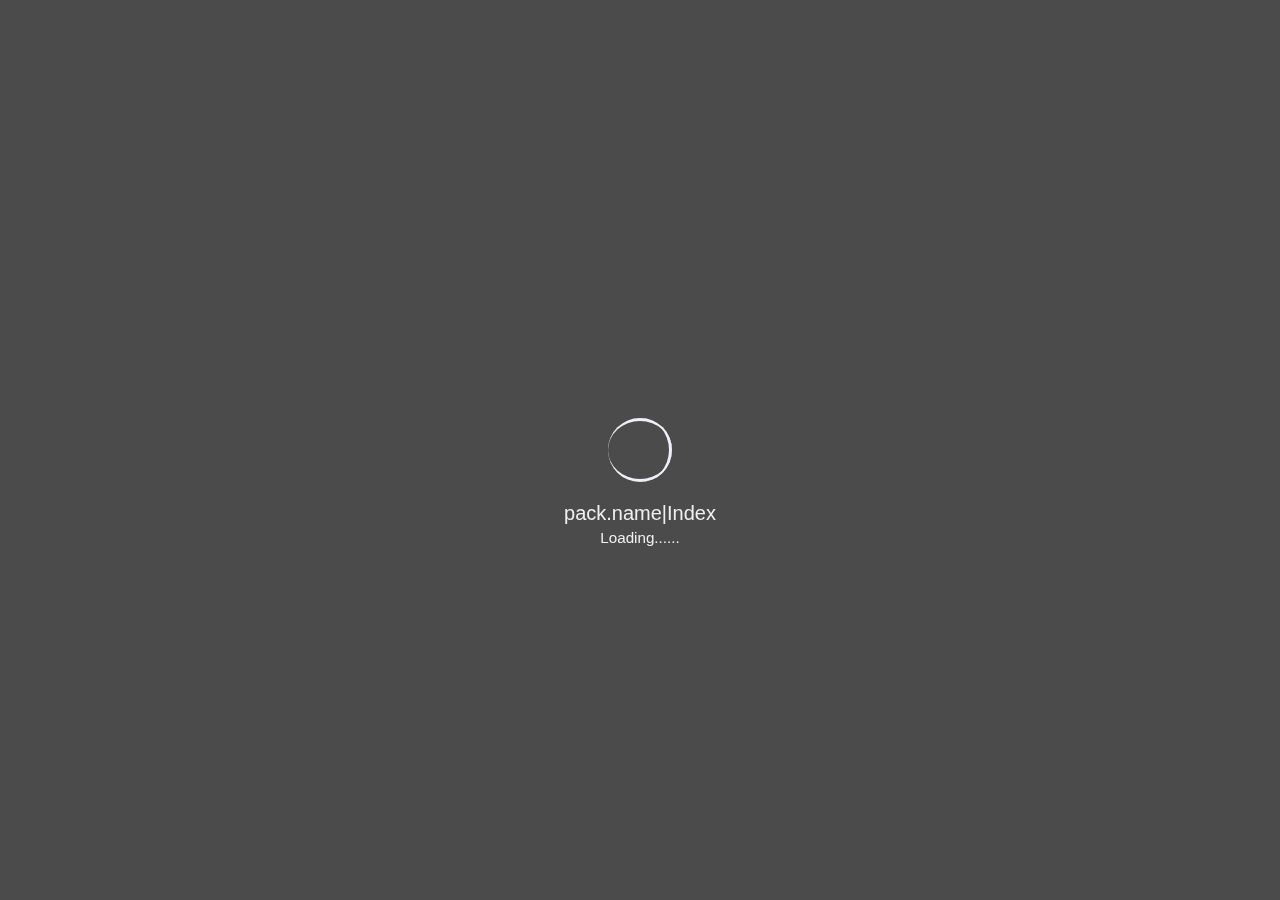
==== commit 01ef0afe: "Update index.html" ====
--- a/index.html
+++ b/index.html
@@ -72,7 +72,7 @@
                 <div class="inner three"></div>
             </div>
             <div class="loading-word">
-                <p class="loading-title" id="loading-title">南淮花酱|Index</p>
+                <p class="loading-title" id="loading-title">pack.name|Index</p>
                 <span id="loading-text">Loading......</span>
             </div>
         </div>
@@ -162,7 +162,7 @@
                             <div class="main-img">
                                 <img id="logo-img" src="./img/icon/logo.png" alt="img">
                                 <div class="img-title">
-                                    <span class="img-title-big" id="logo-text-1">南淮花酱</span>
+                                    <span class="img-title-big" id="logo-text-1">pack.name</span>
                                     <span class="img-text" id="logo-text-2">.io</span>
                                 </div>
                             </div>
